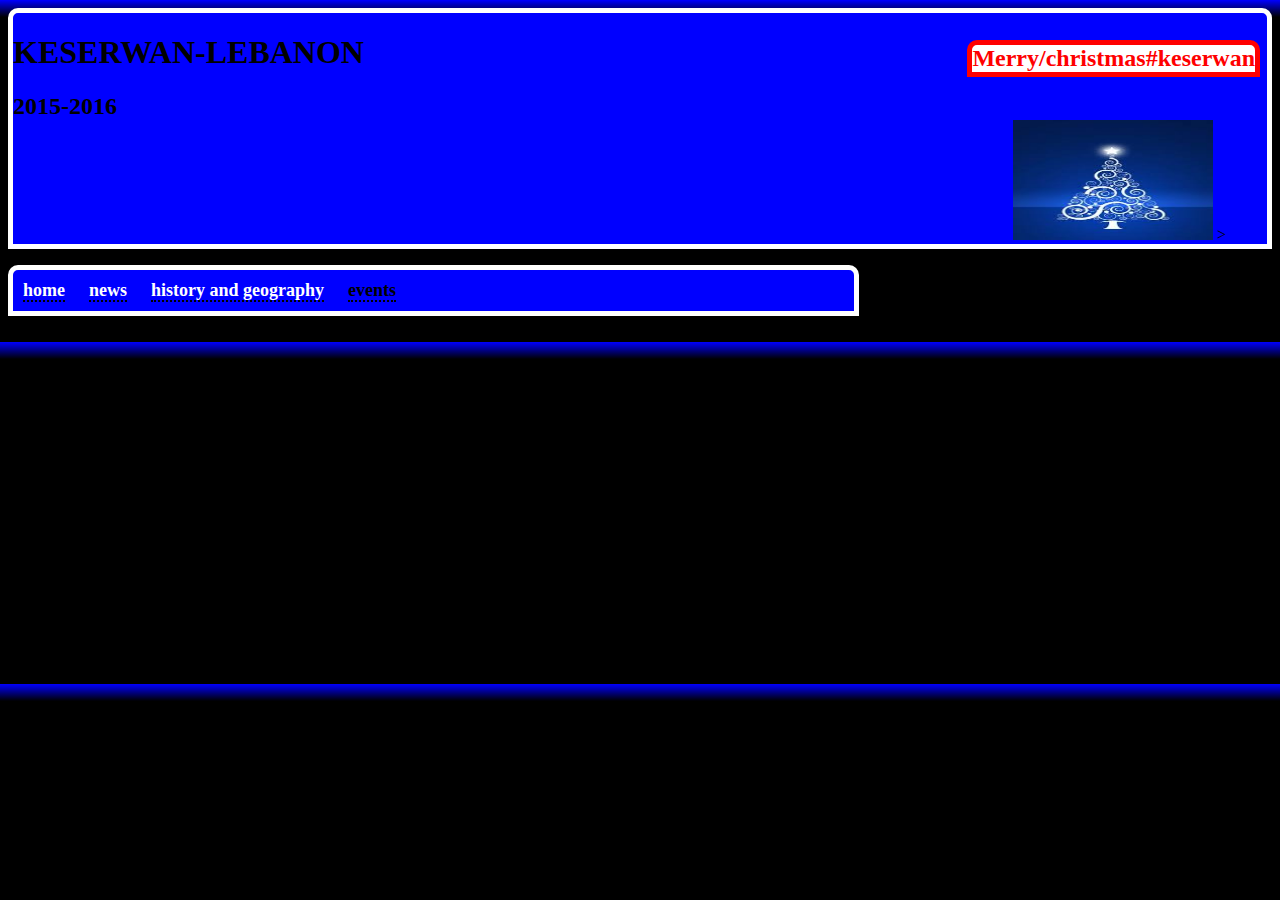
==== public_html/events.html @ 9fee96f6 "projet-html" ====
<!DOCTYPE html>

<html>
    <head>
        <title>Events</title>
        <meta charset="UTF-8">
        <link href="newcss.css" rel="stylesheet"/>
    </head>
    <body>
         <div id="wrapper">
             <div id="header">
               
                <h1>KESERWAN-LEBANON</h1>
                
                <h4>2015-2016</h4>
                <img src="sapin.jpg" alt="christmas" height="120" width="200" />
                <h2 id="more">Merry/christmas#keserwan</h2>>
            </div>
       <ul id="menu">
                <li><a href="index.html" >Home</a></li>
                <li><a href="newskeserwen.html" >News</a></li>
                <li><a href="hist&geo.html" >history and geography</a></li>
                <li><a href="events.html" id="selected">Events</a></li>
               
            </ul>
             <div id="img1">
                 
             </div>
         </div>
    </body>
</html>
---- public_html/newcss.css ----
body{
     background: linear-gradient(blue, black 5%);
   
}

#wrapper{
  
  
}
#header{
     
    background-color: blue;
    border: white solid 5px;
    border-top-left-radius: 10px;
    border-top-right-radius: 10px;
    padding: 0px 0px;
    margin-bottom: 0px;
}
#header>img{
    margin-left: 1000px;
}
#header>h1>a{
    color:black;
    text-decoration: none;
    text-transform: uppercase;
    font-variant: all-small-caps;
}
#header>h4{
    display: inline;
    color: black;
    text-transform: lowercase;
    font-size: 24px;
    position: relative;
   
}
#header>#img{
 display: inline;
}
#header>#more{
    color: red;
    background: white ;
        border: red solid 5px;
    border-top-left-radius: 10px;
    border-top-right-radius: 10px;
          margin-left: 995px; 
       position: absolute;
       top: 20px;
       right: 20px;
}
#menu{
    margin-right: 413px;
    
    background-color: blue;
    border: white solid 5px;
    border-top-left-radius: 10px;
    border-top-right-radius: 10px;
    padding: 10px 0px;
    margin-bottom: 0px;
    
}
#menu>li{
    display: inline;
    padding: 0px 10px;
    
    
}
#menu>li>a{
    color: white;
    text-transform: lowercase;
    font-size: 18px;
    font-weight: bold;
    text-decoration: none;
    border-bottom: dotted black 2px;
}

#menu>li>#selected{
    background: blue;
    color: black;
}
#news{
    color:red;
    
}
#news>#title{
    border: blue solid 5px;
      border-top-left-radius: 10px;
    border-top-right-radius: 10px;
    margin-right: 850px;
}
#news>li{
    color: red;
   font-size: 24px;
    font-style: normal;
}
#img1{
     margin-left: 250px;
    display: inline;
    position: relative;
     padding: 0px 10px;
}

#his{
    color: white;
    margin-left: 400px;
}
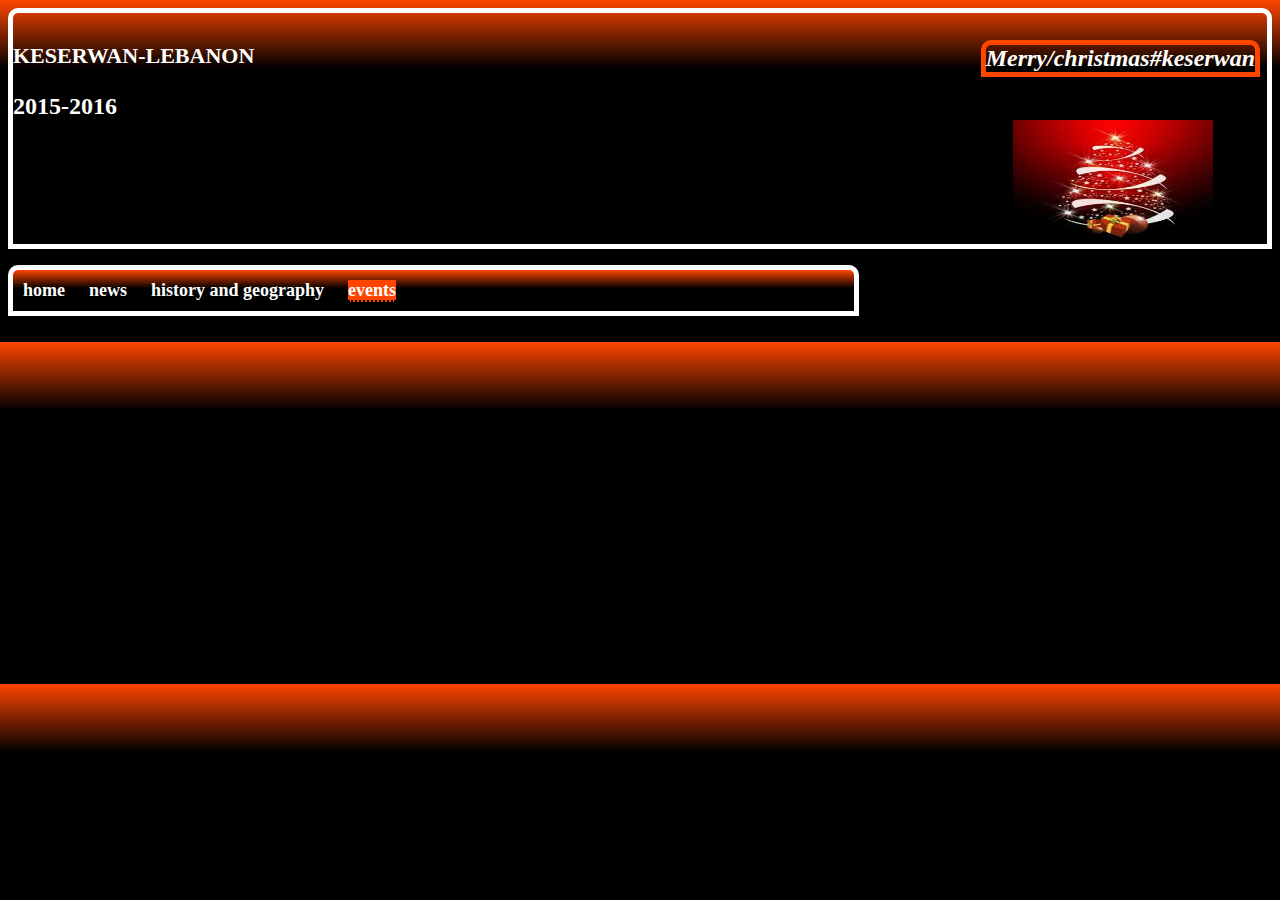
==== commit bdffd5d1: "projet-html" ====
--- a/public_html/events.html
+++ b/public_html/events.html
@@ -13,8 +13,8 @@
                 <h1>KESERWAN-LEBANON</h1>
                 
                 <h4>2015-2016</h4>
-                <img src="sapin.jpg" alt="christmas" height="120" width="200" />
-                <h2 id="more">Merry/christmas#keserwan</h2>>
+                <img src="redsapin.jpg" alt="christmas" height="120" width="200" />
+                <h2 id="more">Merry/christmas#keserwan</h2>
             </div>
        <ul id="menu">
                 <li><a href="index.html" >Home</a></li>
--- a/public_html/newcss.css
+++ b/public_html/newcss.css
@@ -1,5 +1,5 @@
 body{
-     background: linear-gradient(blue, black 5%);
+     background: linear-gradient(orangered, black 20%);
    
 }
 
@@ -9,7 +9,7 @@
 }
 #header{
      
-    background-color: blue;
+    
     border: white solid 5px;
     border-top-left-radius: 10px;
     border-top-right-radius: 10px;
@@ -19,15 +19,15 @@
 #header>img{
     margin-left: 1000px;
 }
-#header>h1>a{
-    color:black;
+#header>h1{
+    color:white;
     text-decoration: none;
     text-transform: uppercase;
     font-variant: all-small-caps;
 }
 #header>h4{
     display: inline;
-    color: black;
+    color: white;
     text-transform: lowercase;
     font-size: 24px;
     position: relative;
@@ -37,20 +37,21 @@
  display: inline;
 }
 #header>#more{
-    color: red;
-    background: white ;
-        border: red solid 5px;
+    color: white;
+   
+        border: orangered solid 5px;
     border-top-left-radius: 10px;
     border-top-right-radius: 10px;
           margin-left: 995px; 
        position: absolute;
        top: 20px;
        right: 20px;
+       font-style: italic;
 }
 #menu{
     margin-right: 413px;
+     background: linear-gradient(orangered, black 45%);
     
-    background-color: blue;
     border: white solid 5px;
     border-top-left-radius: 10px;
     border-top-right-radius: 10px;
@@ -74,21 +75,22 @@
 }
 
 #menu>li>#selected{
-    background: blue;
-    color: black;
+    background: orangered;
+    color: white;
 }
 #news{
-    color:red;
+    color:white;
     
 }
 #news>#title{
-    border: blue solid 5px;
+     background: linear-gradient(orangered, black 45%);
+    border:orangered solid 5px;
       border-top-left-radius: 10px;
     border-top-right-radius: 10px;
     margin-right: 850px;
 }
 #news>li{
-    color: red;
+    color: orangered;
    font-size: 24px;
     font-style: normal;
 }
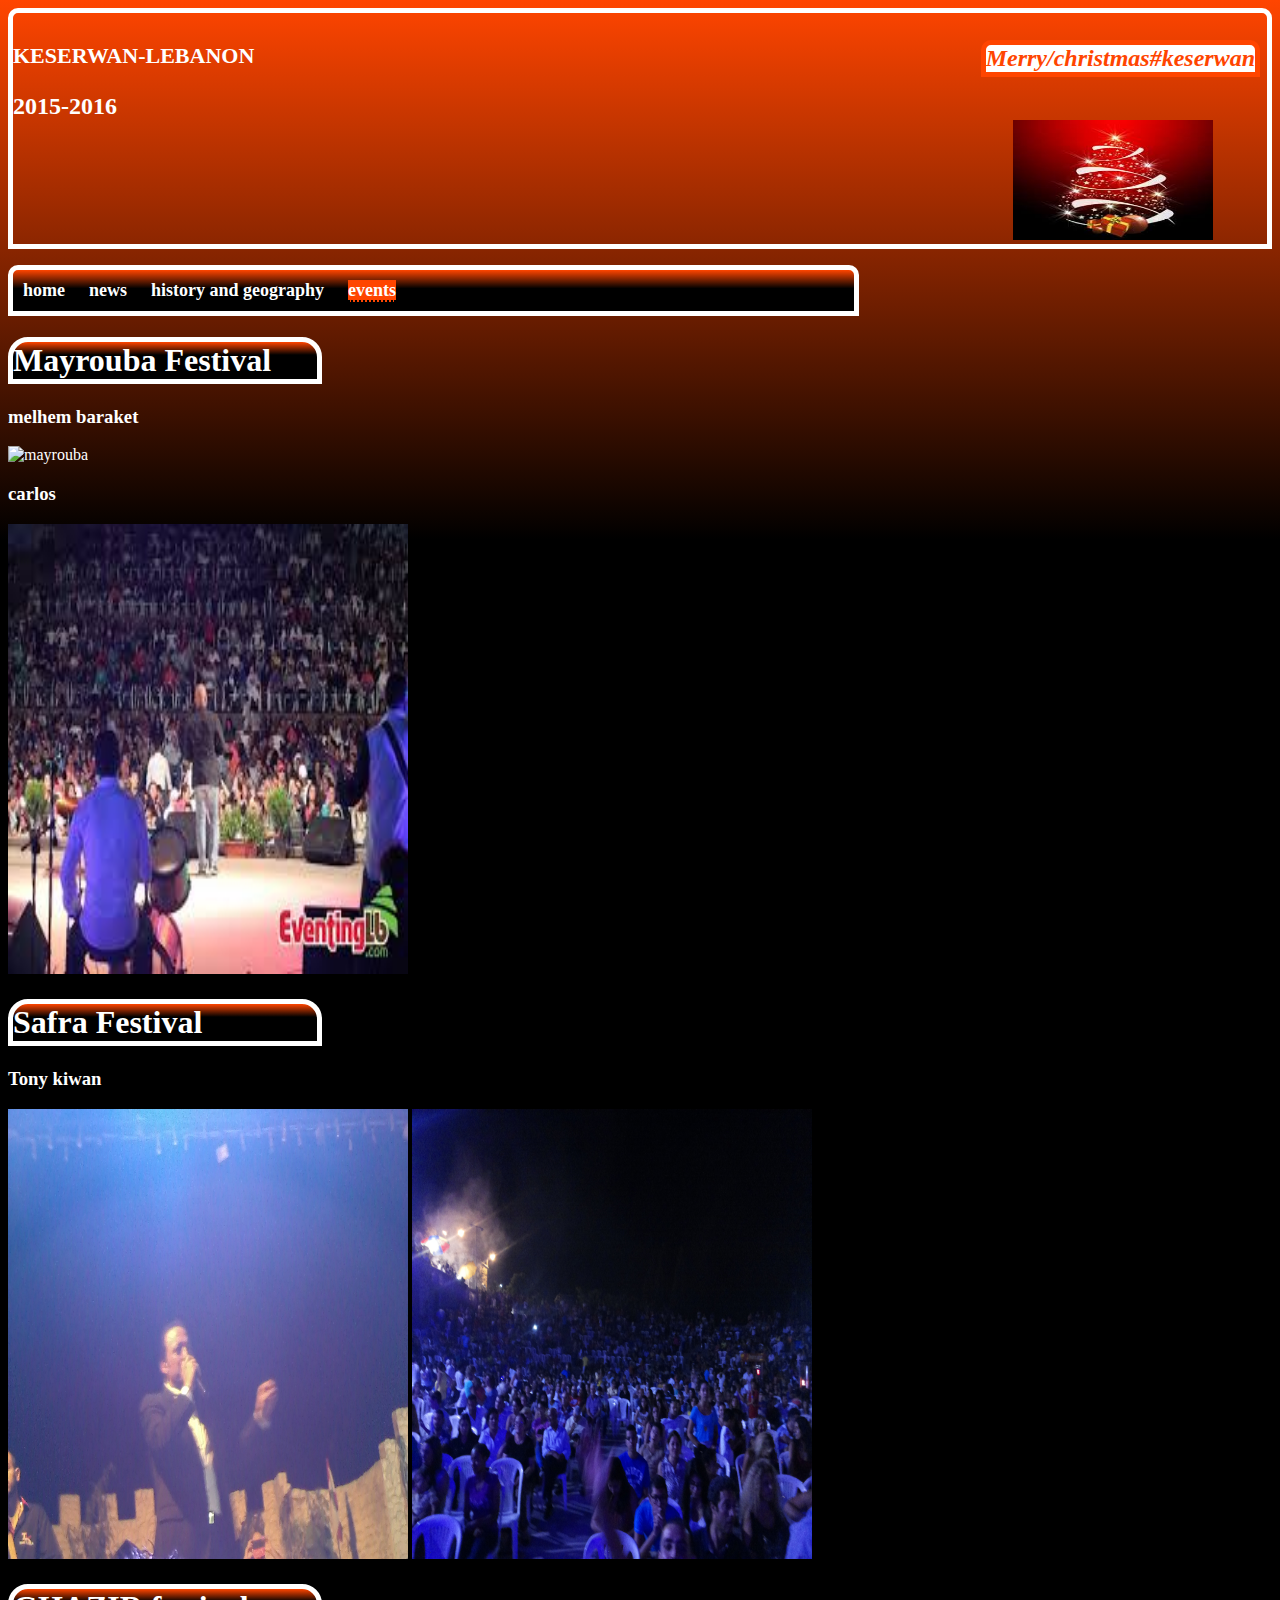
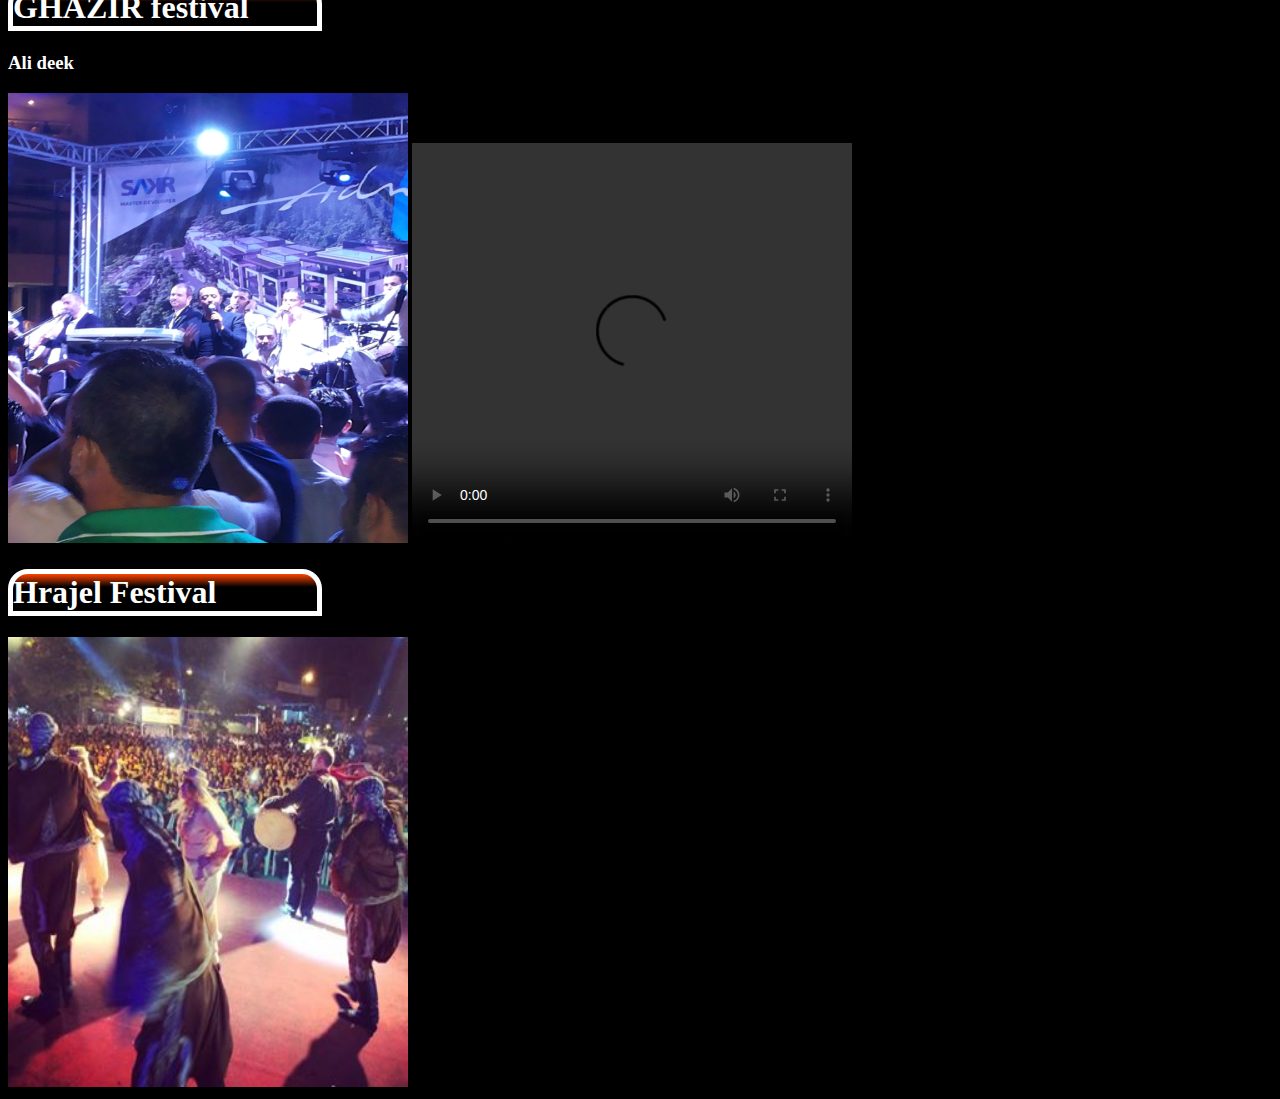
==== commit 2e0d03b0: "projet-html-suite" ====
--- a/public_html/events.html
+++ b/public_html/events.html
@@ -23,9 +23,32 @@
                 <li><a href="events.html" id="selected">Events</a></li>
                
             </ul>
-             <div id="img1">
-                 
+             <div id="event"> 
+                  <h1>Mayrouba Festival </h1>
+             <h3>melhem baraket</h3>
+             <img src="mayrouba-melhem.jpg" alt="mayrouba" height="450" width="400" />
+             <h3>carlos</h3>
+             <img src="carlos-mayrouba.jpg" alt="mayrouba" height="450" width="400" />
+                 <h1>Safra Festival</h1>
+                 <h3>Tony kiwan</h3>
+             <img src="safra-kiwan.jpg" alt="safra" height="450" width="400" />
+             <img src="safra-tonikiwan.jpg" alt="safra" height="450" width="400" />
+   
+            
+             <h1>GHAZIR festival</h1>
+             <h3>Ali deek</h3>
+             <img src="ghazir-alideek.jpg" alt="ghazir" height="450" width="400" />
+             <video width="440" height="400" controls>
+  <source src="alideek.mp4" type="video/mp4">
+  <source src="alideek.ogg" type="video/ogg">
+  Your browser does not support the video tag.
+</video>
+             <h1>Hrajel Festival</h1>
+             <img src="hrajel.jpg" alt="ghazir" height="450" width="400" />
+
              </div>
+             
+
          </div>
     </body>
 </html>
--- a/public_html/newcss.css
+++ b/public_html/newcss.css
@@ -37,8 +37,8 @@
  display: inline;
 }
 #header>#more{
-    color: white;
-   
+    color: orangered;
+   background-color: white;
         border: orangered solid 5px;
     border-top-left-radius: 10px;
     border-top-right-radius: 10px;
@@ -99,9 +99,68 @@
     display: inline;
     position: relative;
      padding: 0px 10px;
+     color: white;
+     font-size: 24px;
 }
-
+#img1>#note{
+    font-style: italic;
+   color: white;
+     font-size: 24px; 
+   position: relative;
+   left: 590px;
+   top: 30px;
+   
+}
+#img1>#note2{
+    font-style: italic;
+   color: white;
+     font-size: 24px; 
+   position: relative;
+   left: 260px;
+   top: 35px;
+   
+}
 #his{
     color: white;
     margin-left: 400px;
+}
+
+#sponcers{
+    color: white;
+    font-size: 32px;
+    
+     background: linear-gradient(orangered, black 25%);
+    border:white solid 5px;
+      border-top-left-radius: 20px;
+    border-top-right-radius: 50px;
+    margin-right: 950px;
+    position: relative;
+    left: 950px;
+    top: -500px;
+}
+#sponcers2{
+    color: white;
+    font-size: 32px;
+    
+     background: linear-gradient(orangered, black 25%);
+    border:white solid 5px;
+      border-top-left-radius: 20px;
+    border-top-right-radius: 50px;
+    margin-right: 950px;
+    position: relative;
+    left: 950px;
+    top: -3250px;
+}
+#event{
+    color: white;
+  
+}
+#event>h1{
+    color: white;
+    background: linear-gradient(orangered, black 35%);
+    border:white solid 5px;
+      border-top-left-radius: 20px;
+    border-top-right-radius: 20px;
+    margin-right: 950px;
+    
 }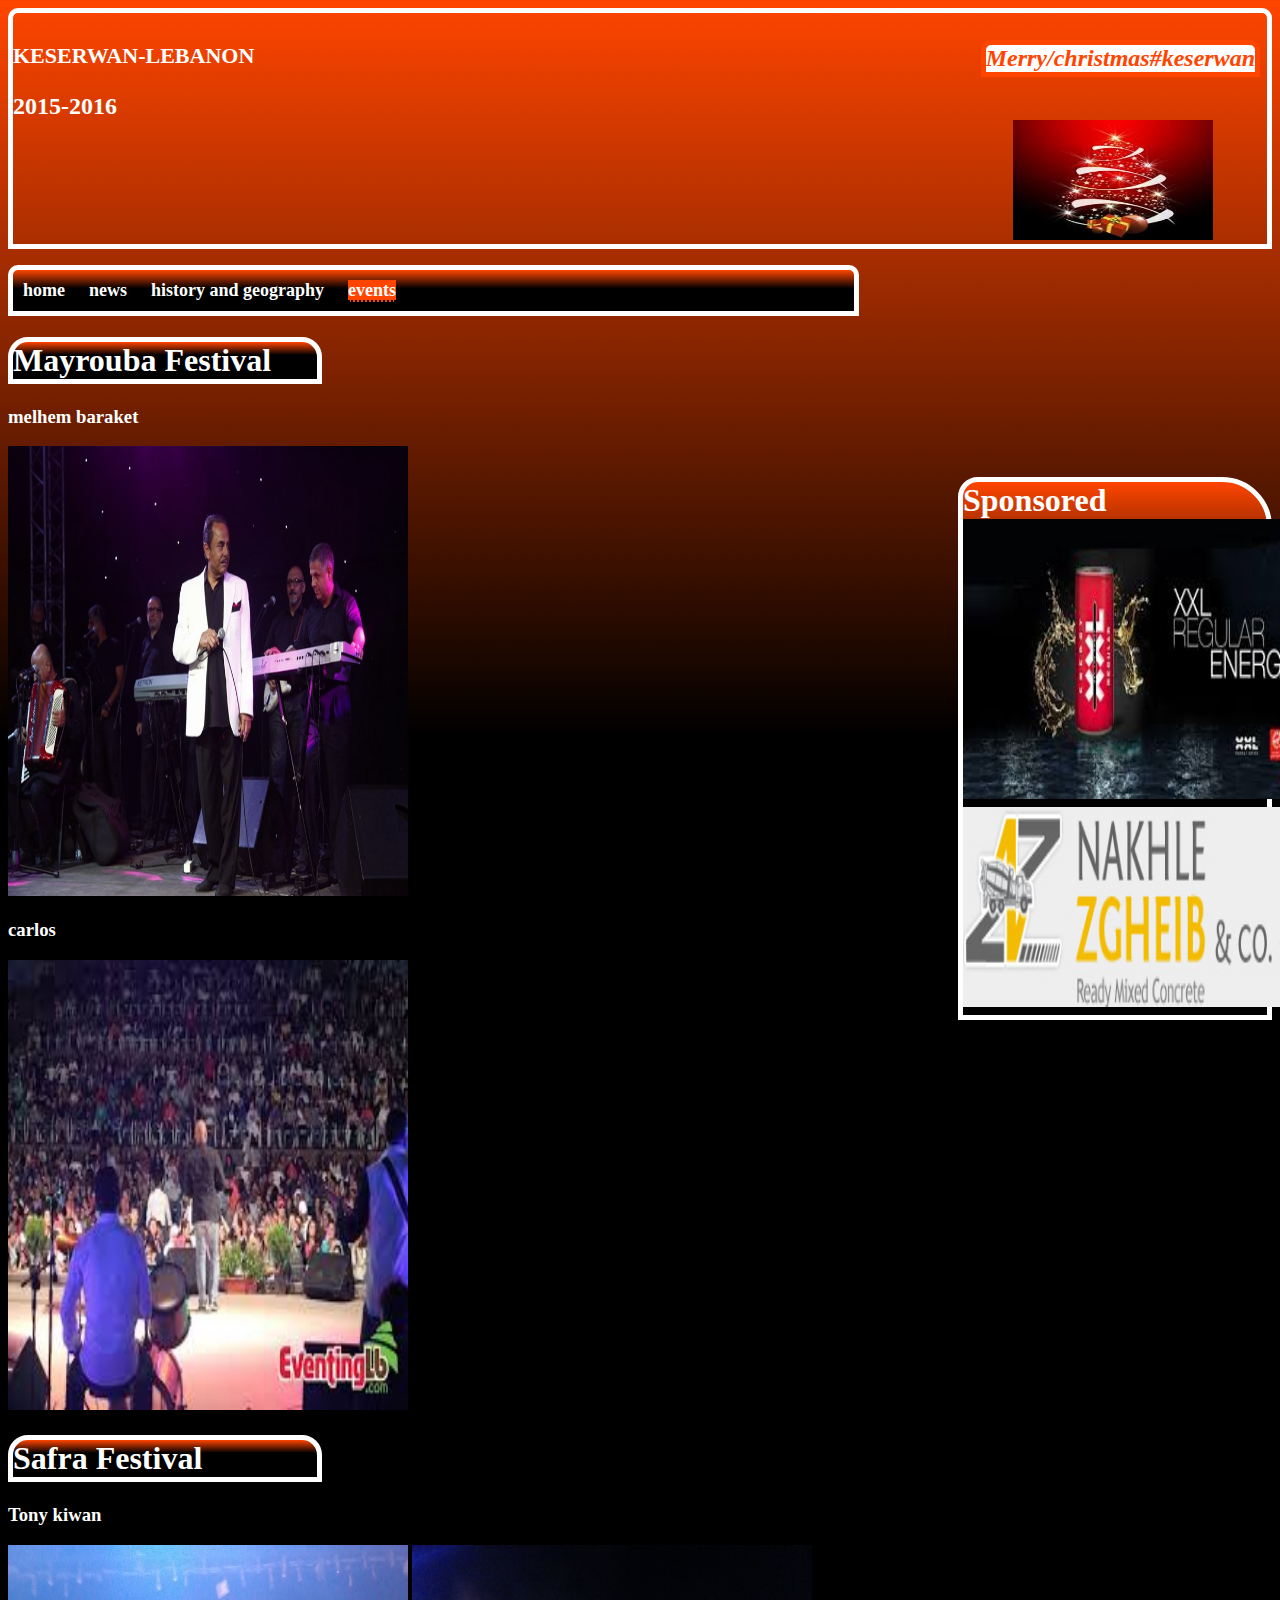
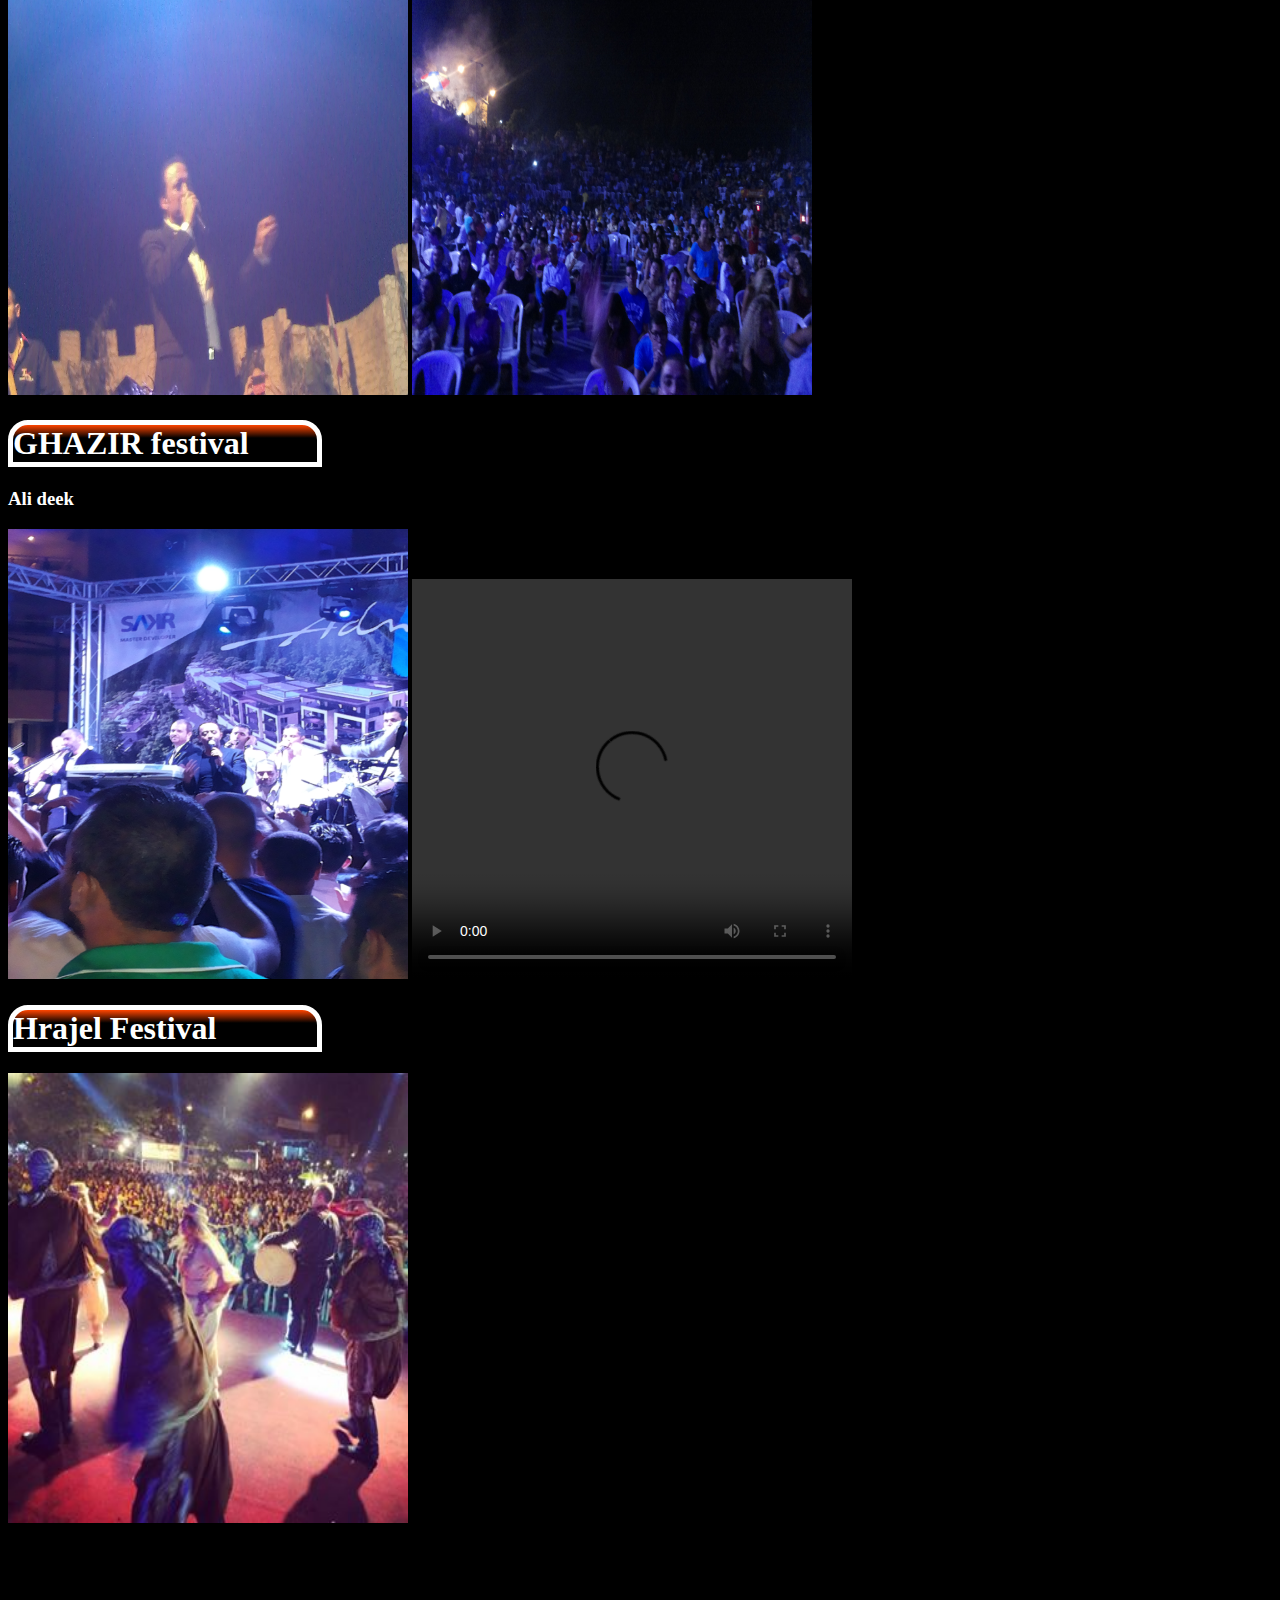
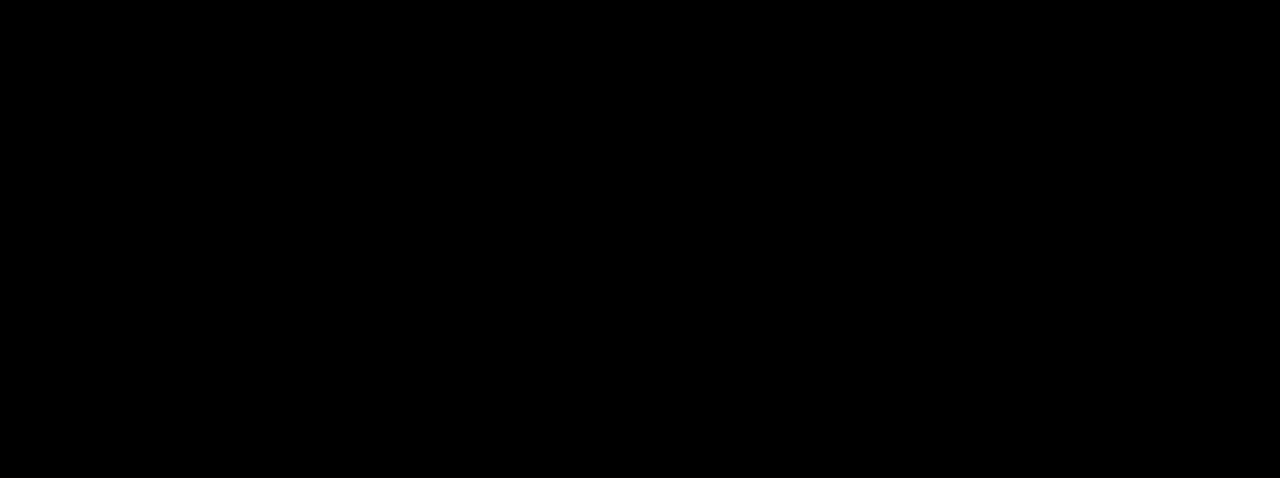
==== commit e416296c: "project 8/12" ====
--- a/public_html/events.html
+++ b/public_html/events.html
@@ -13,7 +13,7 @@
                 <h1>KESERWAN-LEBANON</h1>
                 
                 <h4>2015-2016</h4>
-                <img src="redsapin.jpg" alt="christmas" height="120" width="200" />
+                <img src="images/redsapin.jpg" alt="christmas" height="120" width="200" />
                 <h2 id="more">Merry/christmas#keserwan</h2>
             </div>
        <ul id="menu">
@@ -26,29 +26,38 @@
              <div id="event"> 
                   <h1>Mayrouba Festival </h1>
              <h3>melhem baraket</h3>
-             <img src="mayrouba-melhem.jpg" alt="mayrouba" height="450" width="400" />
+             <img src="images/mayrouba-melhem.JPG" alt="mayrouba" height="450" width="400" />
              <h3>carlos</h3>
-             <img src="carlos-mayrouba.jpg" alt="mayrouba" height="450" width="400" />
+             <img src="images/carlos-mayrouba.jpg" alt="mayrouba" height="450" width="400" />
                  <h1>Safra Festival</h1>
                  <h3>Tony kiwan</h3>
-             <img src="safra-kiwan.jpg" alt="safra" height="450" width="400" />
-             <img src="safra-tonikiwan.jpg" alt="safra" height="450" width="400" />
+             <img src="images/safra-kiwan.jpg" alt="safra" height="450" width="400" />
+             <img src="images/safra-tonikiwan.jpg" alt="safra" height="450" width="400" />
    
             
              <h1>GHAZIR festival</h1>
              <h3>Ali deek</h3>
-             <img src="ghazir-alideek.jpg" alt="ghazir" height="450" width="400" />
+             <img src="images/ghazir-alideek.jpg" alt="ghazir" height="450" width="400" />
              <video width="440" height="400" controls>
   <source src="alideek.mp4" type="video/mp4">
   <source src="alideek.ogg" type="video/ogg">
   Your browser does not support the video tag.
 </video>
              <h1>Hrajel Festival</h1>
-             <img src="hrajel.jpg" alt="ghazir" height="450" width="400" />
+             <img src="images/hrajel.jpg" alt="ghazir" height="450" width="400" />
 
              </div>
              
-
+<div id="sponcers3">
+                <b>Sponsored</b>
+                       <a href="http://www.youtube.com/watch?v=VV3hda9bXn4/" target="_blank">
+<img src="images/XXL.jpg" alt="XXL" height="280" width="350"/> 
+                       </a>        
+                
+                <a href="http://www.zgheib.com/" target="_blank">
+                        <img src="images/nakhlezgheib.jpg" alt="zgheib" height="200" width="350"/>
+        </a>
+            </div>
          </div>
     </body>
 </html>
--- a/public_html/newcss.css
+++ b/public_html/newcss.css
@@ -124,7 +124,12 @@
     color: white;
     margin-left: 400px;
 }
-
+#his>pre{
+     position: relative;
+   left: 380px;
+   top: -135px;
+   font-size: 24px;
+}
 #sponcers{
     color: white;
     font-size: 32px;
@@ -151,6 +156,19 @@
     left: 950px;
     top: -3250px;
 }
+#sponcers3{
+    color: white;
+    font-size: 32px;
+    
+     background: linear-gradient(orangered, black 25%);
+    border:white solid 5px;
+      border-top-left-radius: 20px;
+    border-top-right-radius: 50px;
+    margin-right: 950px;
+    position: relative;
+    left: 950px;
+    top: -2650px;
+}
 #event{
     color: white;
   
@@ -163,4 +181,10 @@
     border-top-right-radius: 20px;
     margin-right: 950px;
     
+}
+#wrapper>#top>a{
+     position: relative;
+    left: 1150px;
+    top: -800px;
+    font-size: 30px;
 }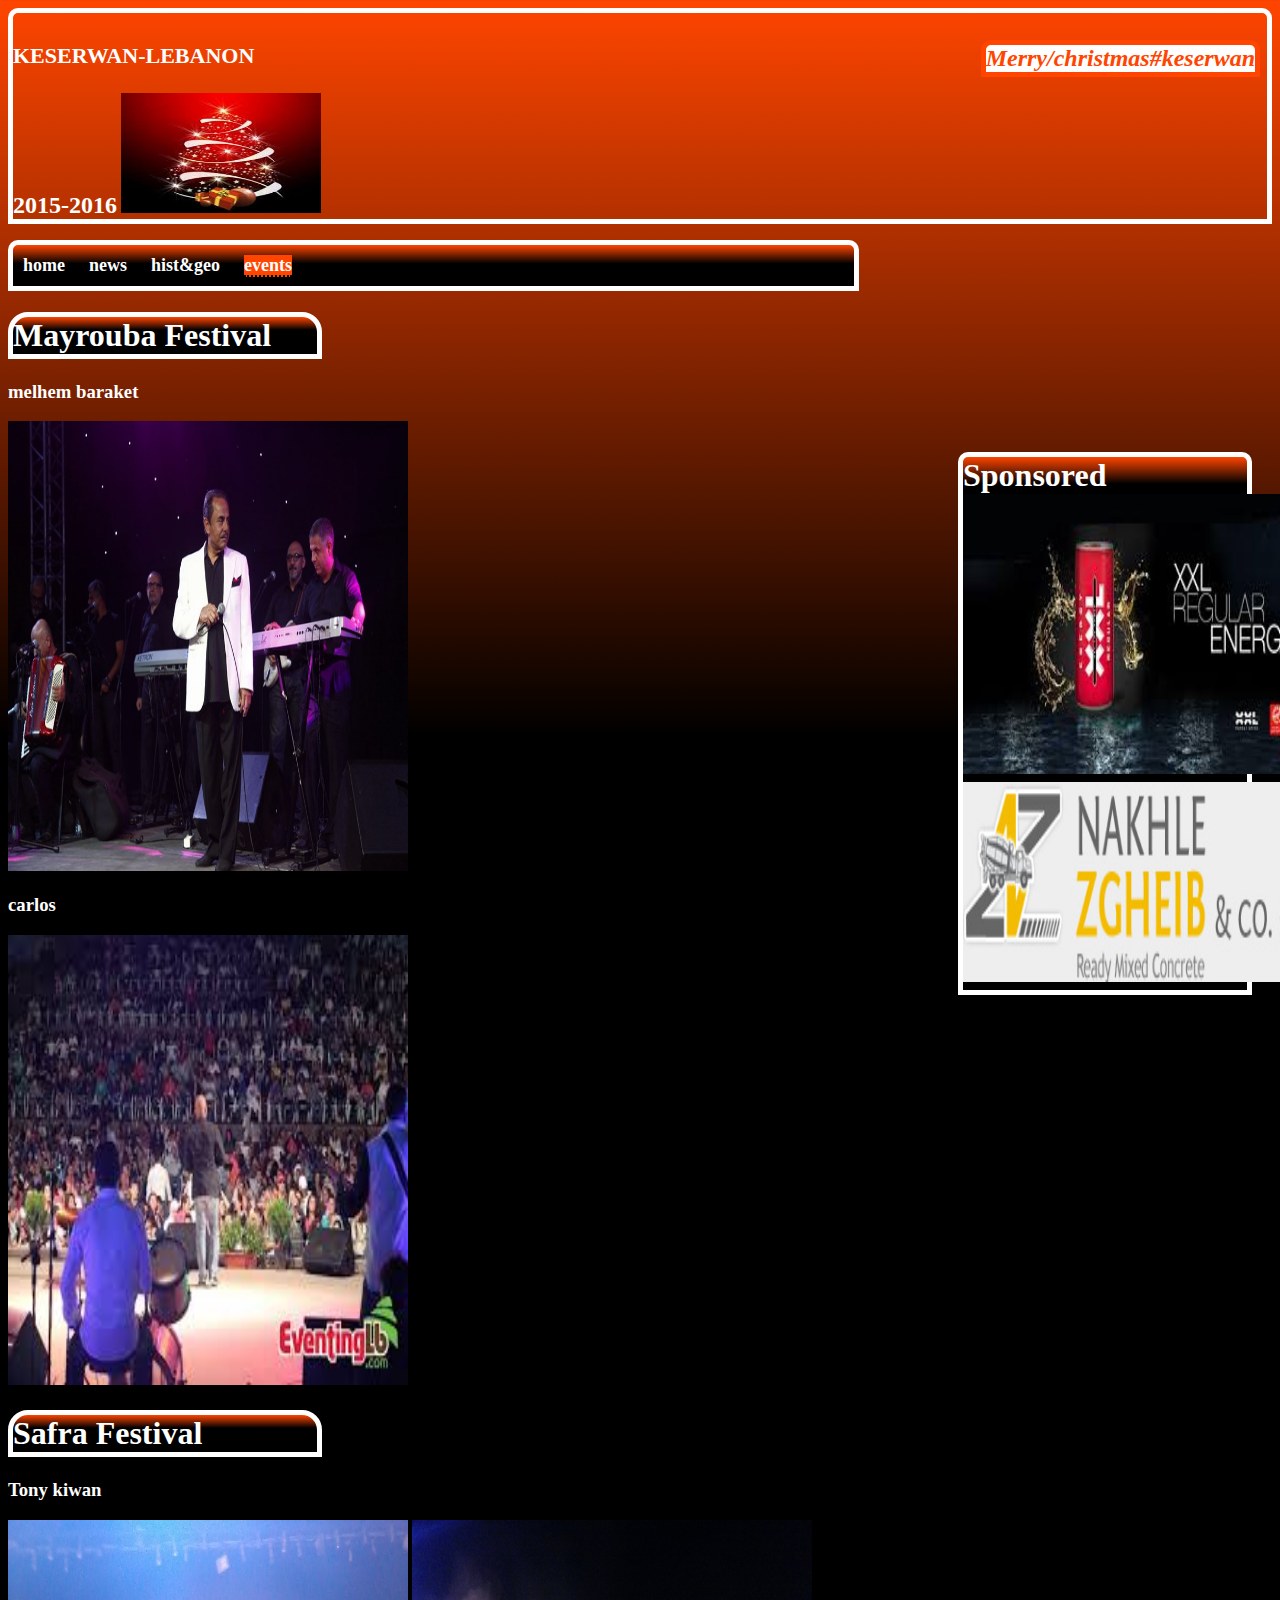
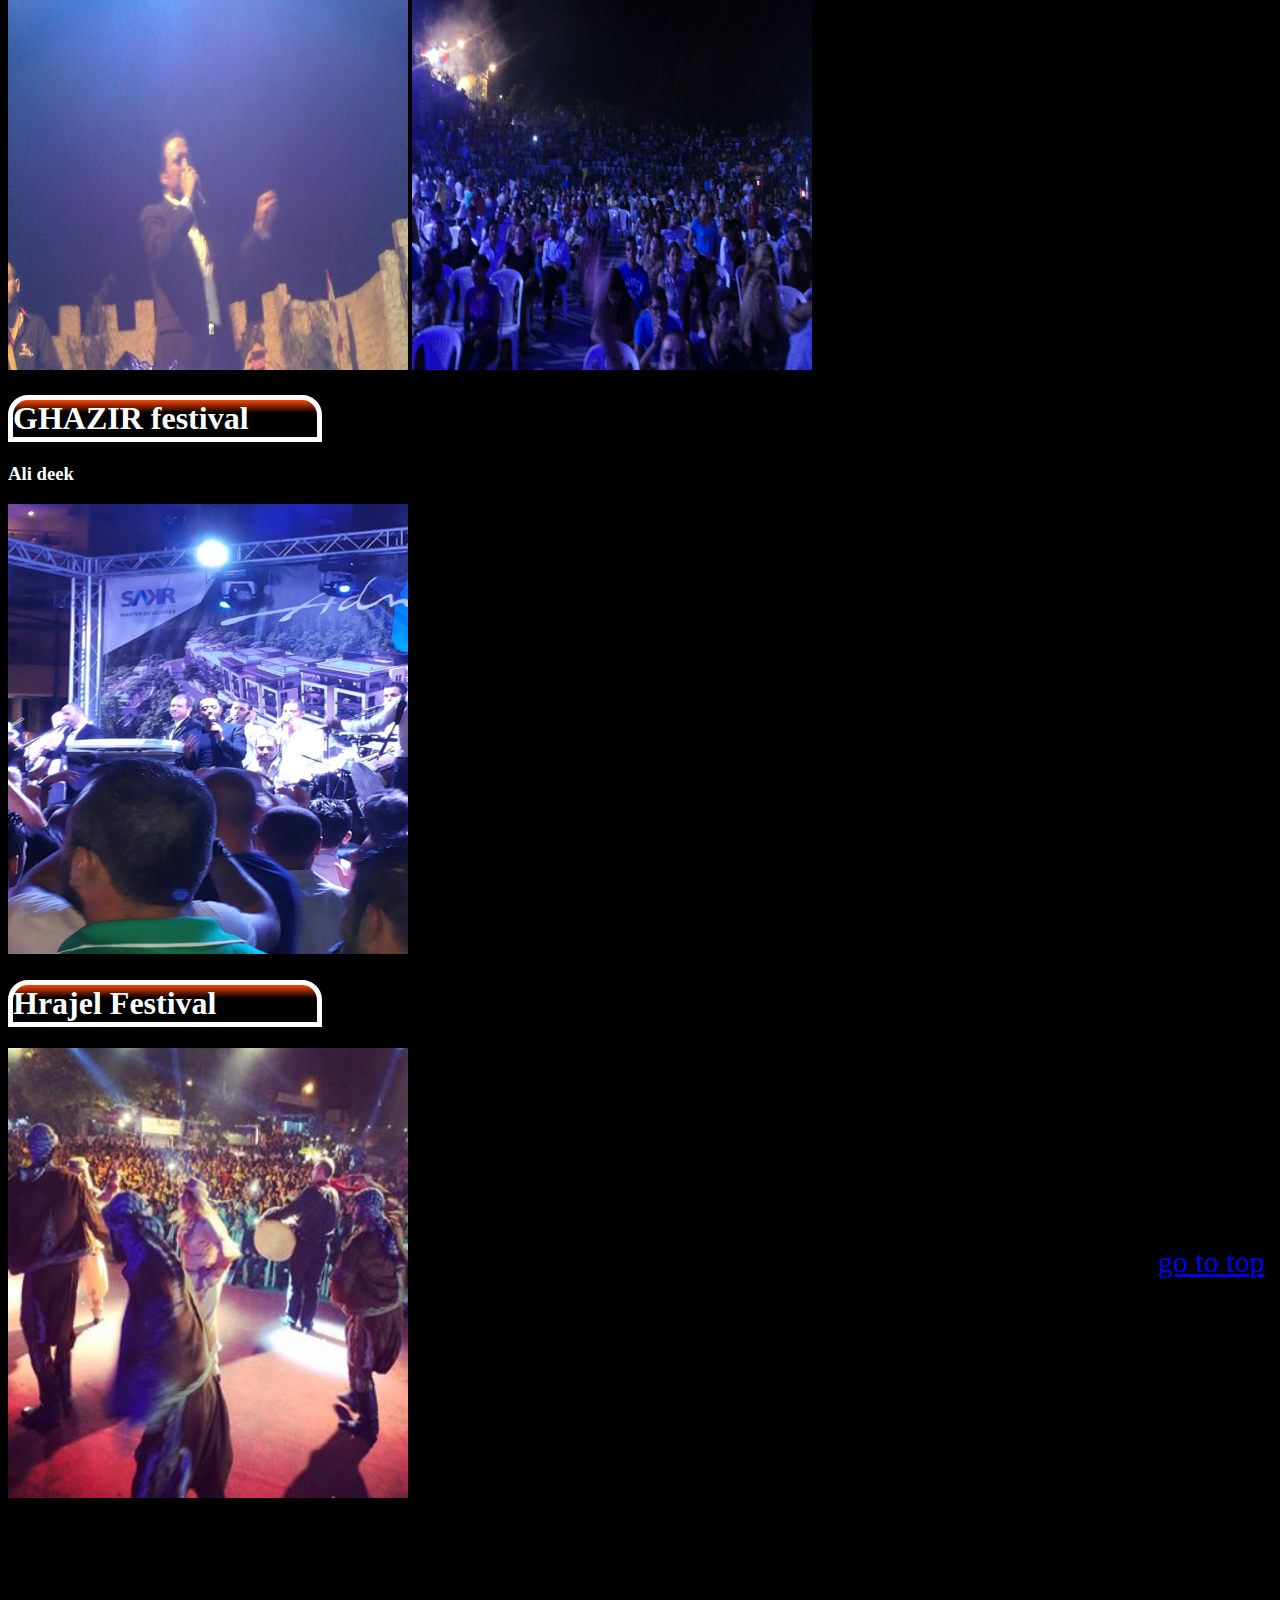
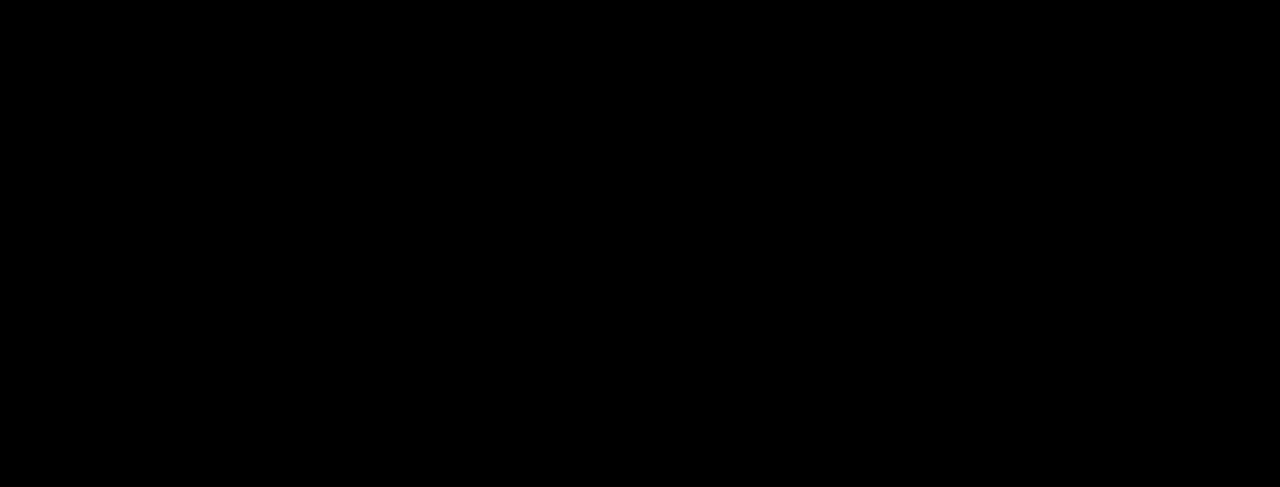
==== commit 552b13e7: "projet 20/12/015" ====
--- a/public_html/events.html
+++ b/public_html/events.html
@@ -13,13 +13,13 @@
                 <h1>KESERWAN-LEBANON</h1>
                 
                 <h4>2015-2016</h4>
-                <img src="images/redsapin.jpg" alt="christmas" height="120" width="200" />
+                <a title="merry christmas"><img src="images/redsapin.jpg" alt="christmas" height="120" width="200" /></a>
                 <h2 id="more">Merry/christmas#keserwan</h2>
             </div>
        <ul id="menu">
                 <li><a href="index.html" >Home</a></li>
                 <li><a href="newskeserwen.html" >News</a></li>
-                <li><a href="hist&geo.html" >history and geography</a></li>
+                <li><a href="hist&geo.html" title="history and geography" >hist&geo</a></li>
                 <li><a href="events.html" id="selected">Events</a></li>
                
             </ul>
@@ -38,11 +38,7 @@
              <h1>GHAZIR festival</h1>
              <h3>Ali deek</h3>
              <img src="images/ghazir-alideek.jpg" alt="ghazir" height="450" width="400" />
-             <video width="440" height="400" controls>
-  <source src="alideek.mp4" type="video/mp4">
-  <source src="alideek.ogg" type="video/ogg">
-  Your browser does not support the video tag.
-</video>
+             
              <h1>Hrajel Festival</h1>
              <img src="images/hrajel.jpg" alt="ghazir" height="450" width="400" />
 
@@ -58,6 +54,7 @@
                         <img src="images/nakhlezgheib.jpg" alt="zgheib" height="200" width="350"/>
         </a>
             </div>
+             <div id="top"><a href="#" target="_top">go to top</a></div>
          </div>
     </body>
 </html>
--- a/public_html/newcss.css
+++ b/public_html/newcss.css
@@ -4,8 +4,6 @@
 }
 
 #wrapper{
-  
-  
 }
 #header{
      
@@ -95,6 +93,7 @@
     font-style: normal;
 }
 #img1{
+    
      margin-left: 250px;
     display: inline;
     position: relative;
@@ -111,15 +110,6 @@
    top: 30px;
    
 }
-#img1>#note2{
-    font-style: italic;
-   color: white;
-     font-size: 24px; 
-   position: relative;
-   left: 260px;
-   top: 35px;
-   
-}
 #his{
     color: white;
     margin-left: 400px;
@@ -134,11 +124,11 @@
     color: white;
     font-size: 32px;
     
-     background: linear-gradient(orangered, black 25%);
+     background: linear-gradient(orangered, black 5%);
     border:white solid 5px;
-      border-top-left-radius: 20px;
-    border-top-right-radius: 50px;
-    margin-right: 950px;
+      border-top-left-radius: 10px;
+    border-top-right-radius: 10px;
+    margin-right: 970px;
     position: relative;
     left: 950px;
     top: -500px;
@@ -147,11 +137,11 @@
     color: white;
     font-size: 32px;
     
-     background: linear-gradient(orangered, black 25%);
+     background: linear-gradient(orangered, black 5%);
     border:white solid 5px;
-      border-top-left-radius: 20px;
-    border-top-right-radius: 50px;
-    margin-right: 950px;
+      border-top-left-radius: 10px;
+    border-top-right-radius: 10px;
+    margin-right: 970px;
     position: relative;
     left: 950px;
     top: -3250px;
@@ -160,11 +150,11 @@
     color: white;
     font-size: 32px;
     
-     background: linear-gradient(orangered, black 25%);
+     background: linear-gradient(orangered, black 5%);
     border:white solid 5px;
-      border-top-left-radius: 20px;
-    border-top-right-radius: 50px;
-    margin-right: 950px;
+      border-top-left-radius: 10px;
+    border-top-right-radius: 10px;
+    margin-right: 970px;
     position: relative;
     left: 950px;
     top: -2650px;
@@ -187,4 +177,18 @@
     left: 1150px;
     top: -800px;
     font-size: 30px;
-}+}
+#text{
+font-size: 18px;
+    color: white;
+     border:white solid 5px;
+      border-top-left-radius: 10px;
+    border-top-right-radius: 10px;
+   margin-right: 935px;
+   position: relative;
+   top: -3898px;
+   
+}
+
+    
+    
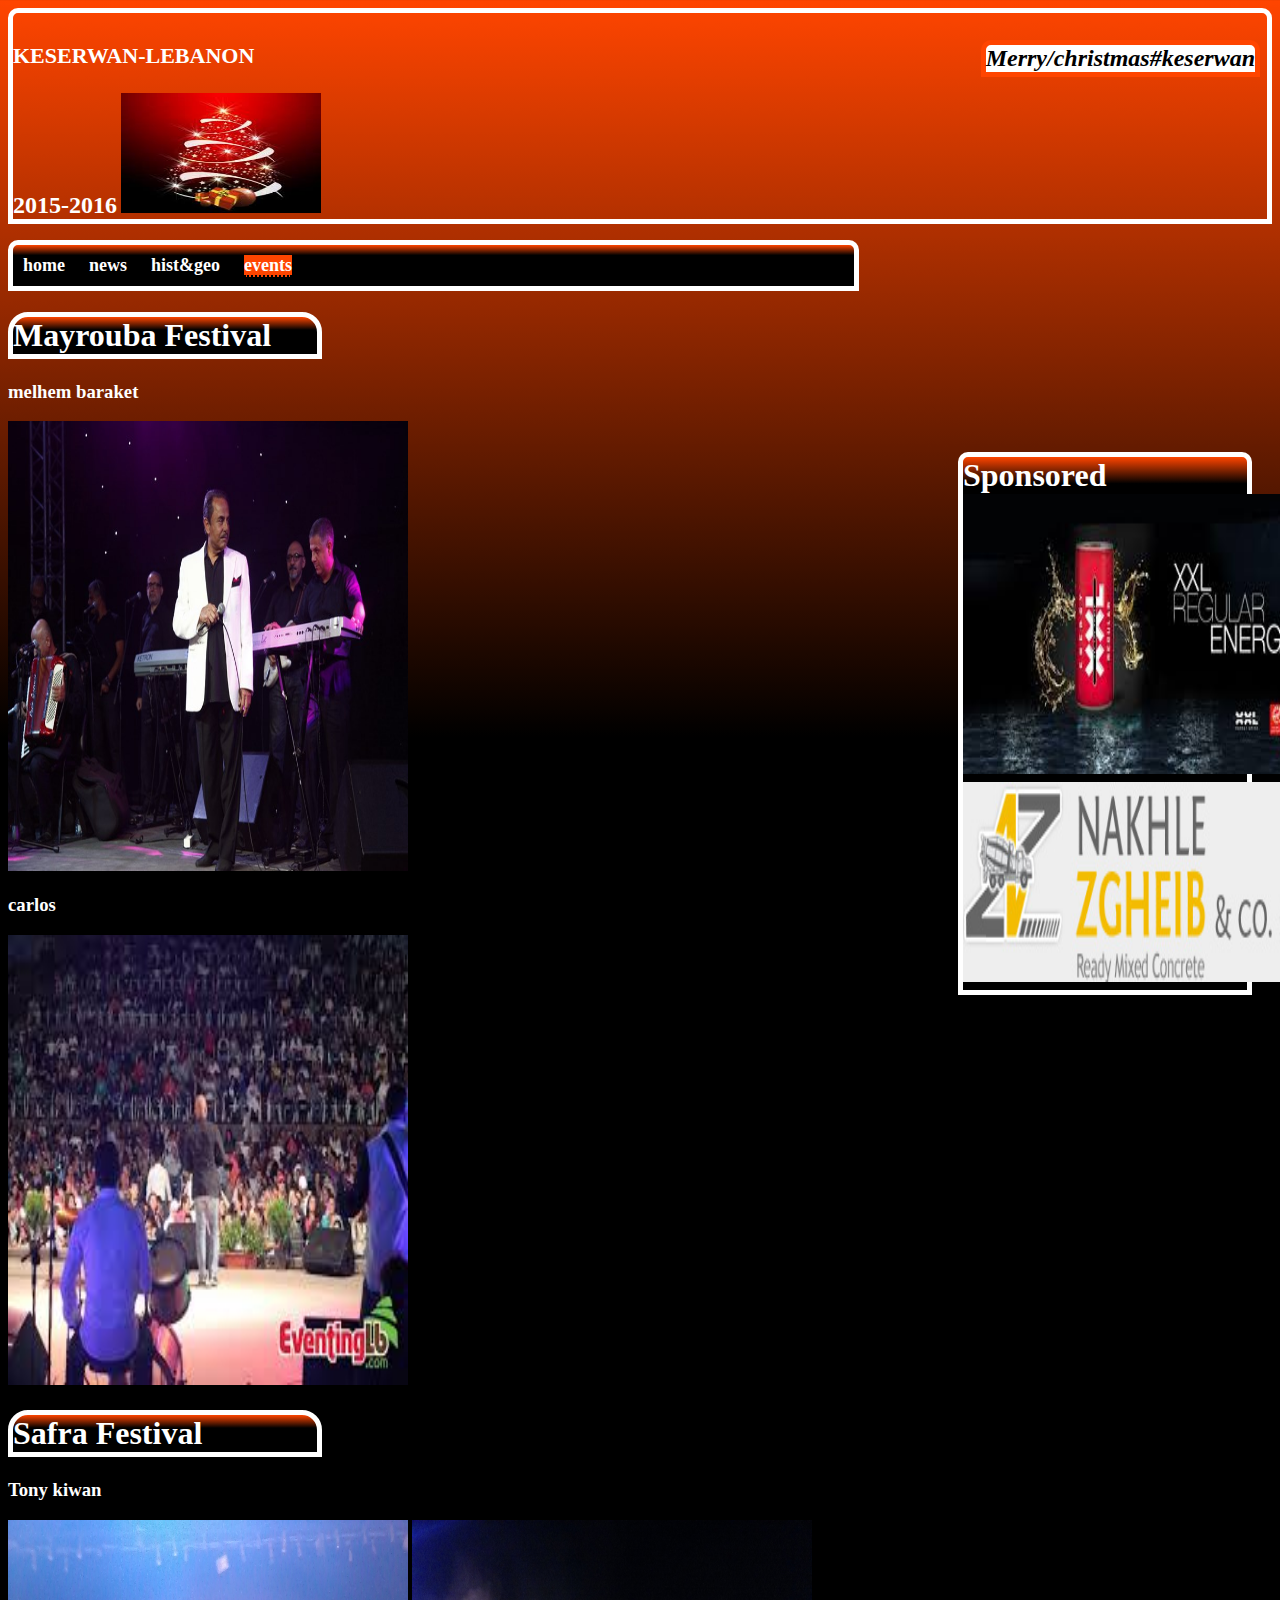
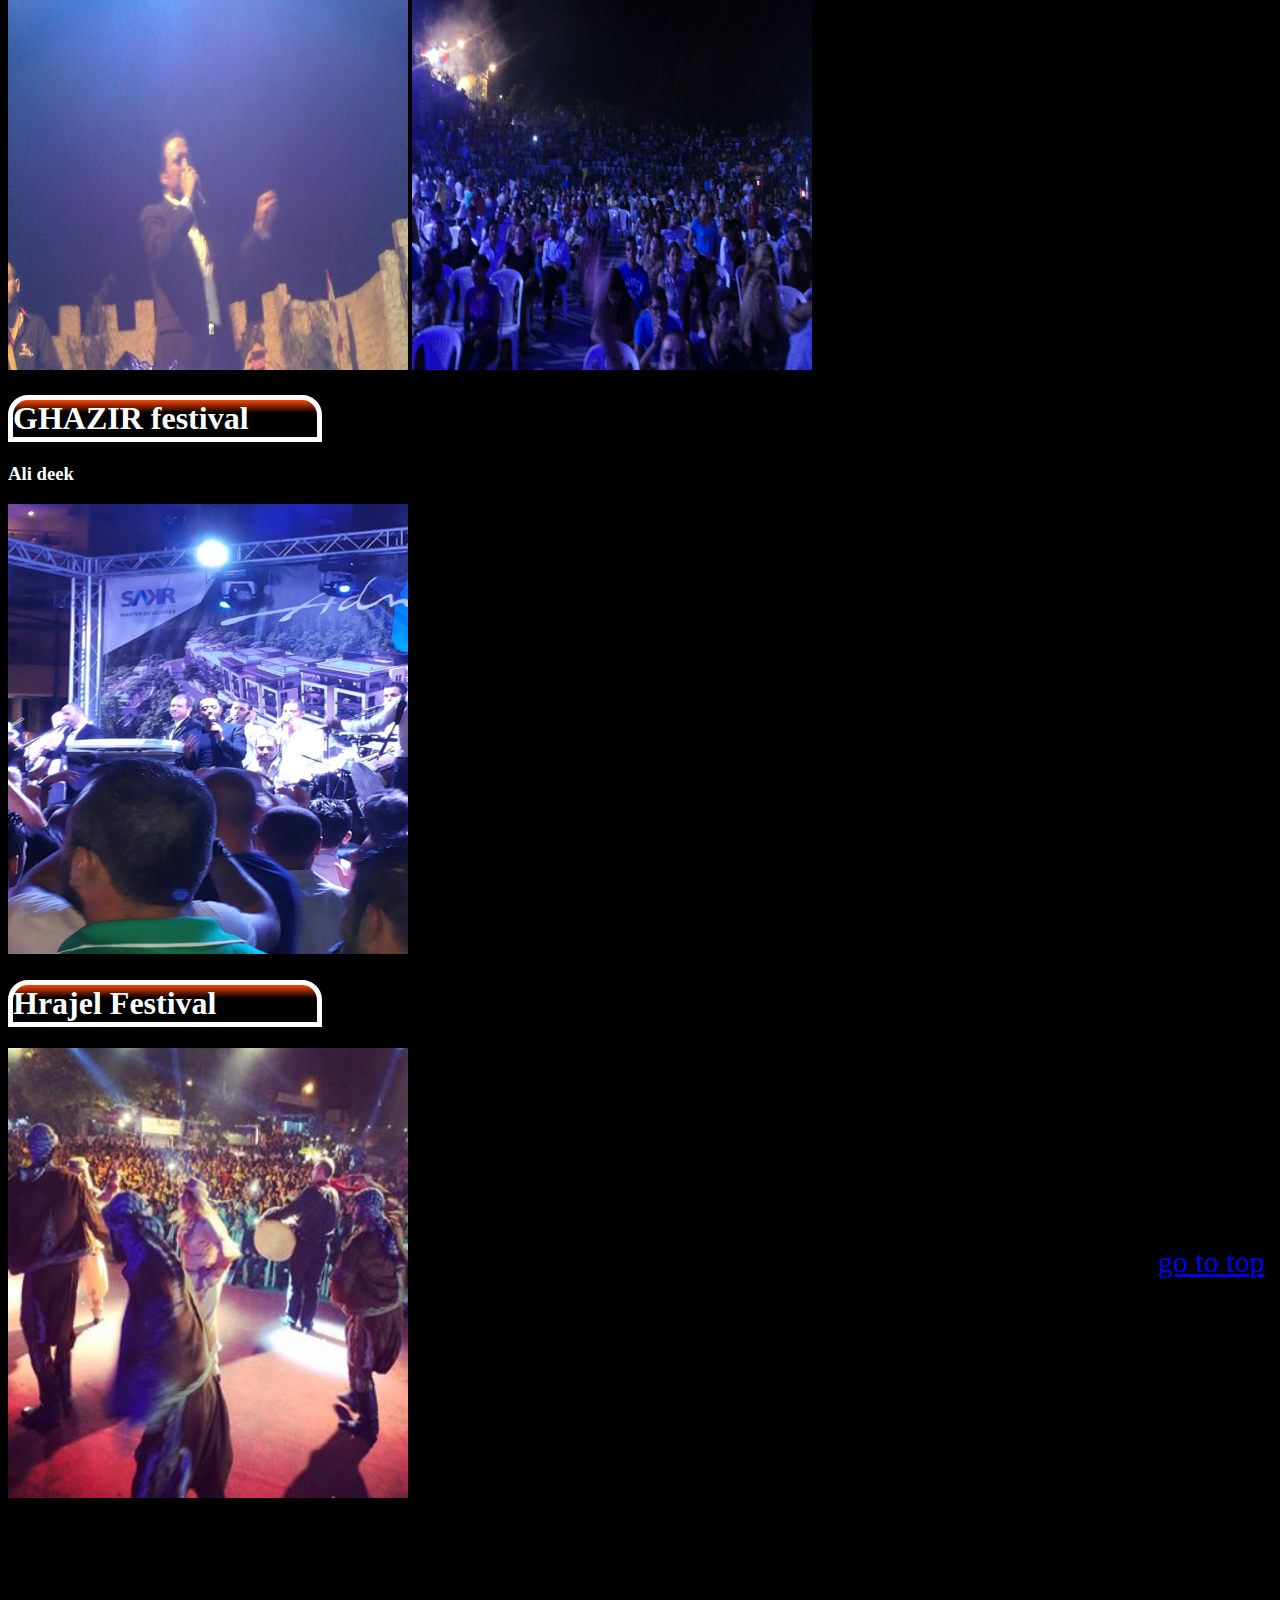
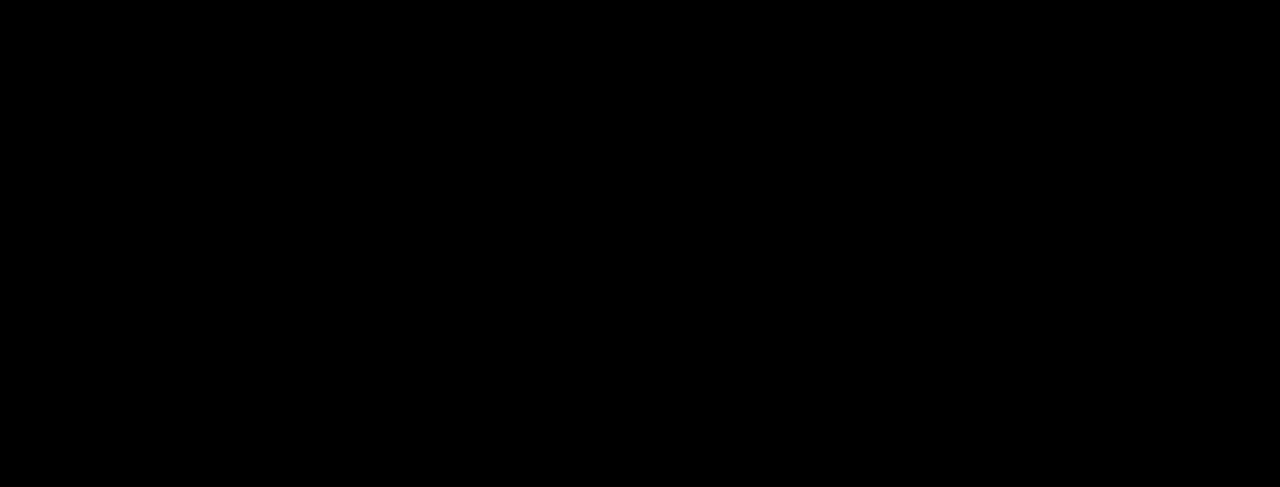
==== commit e2ea7f39: "continue project new javascript" ====
--- a/public_html/events.html
+++ b/public_html/events.html
@@ -17,9 +17,18 @@
                 <h2 id="more">Merry/christmas#keserwan</h2>
             </div>
        <ul id="menu">
-                <li><a href="index.html" >Home</a></li>
-                <li><a href="newskeserwen.html" >News</a></li>
-                <li><a href="hist&geo.html" title="history and geography" >hist&geo</a></li>
+                <li><a href="index.html" onmouseover="this.style.
+                             backgroundColor = 'orangered'"
+             onmouseout="this.
+                             style.backgroundColor = 'black'" >Home</a></li>
+                <li><a href="newskeserwen.html" onmouseover="this.style.
+                             backgroundColor = 'orangered'"
+             onmouseout="this.
+                             style.backgroundColor = 'black'">News</a></li>
+                <li><a href="hist&geo.html" title="history and geography" onmouseover="this.style.
+                             backgroundColor = 'orangered'"
+             onmouseout="this.
+                             style.backgroundColor = 'black'">hist&geo</a></li>
                 <li><a href="events.html" id="selected">Events</a></li>
                
             </ul>
--- a/public_html/newcss.css
+++ b/public_html/newcss.css
@@ -35,7 +35,7 @@
  display: inline;
 }
 #header>#more{
-    color: orangered;
+    
    background-color: white;
         border: orangered solid 5px;
     border-top-left-radius: 10px;
@@ -45,10 +45,11 @@
        top: 20px;
        right: 20px;
        font-style: italic;
+       font-size: 24px;
 }
 #menu{
     margin-right: 413px;
-     background: linear-gradient(orangered, black 45%);
+     background: linear-gradient(orangered, black 25%);
     
     border: white solid 5px;
     border-top-left-radius: 10px;
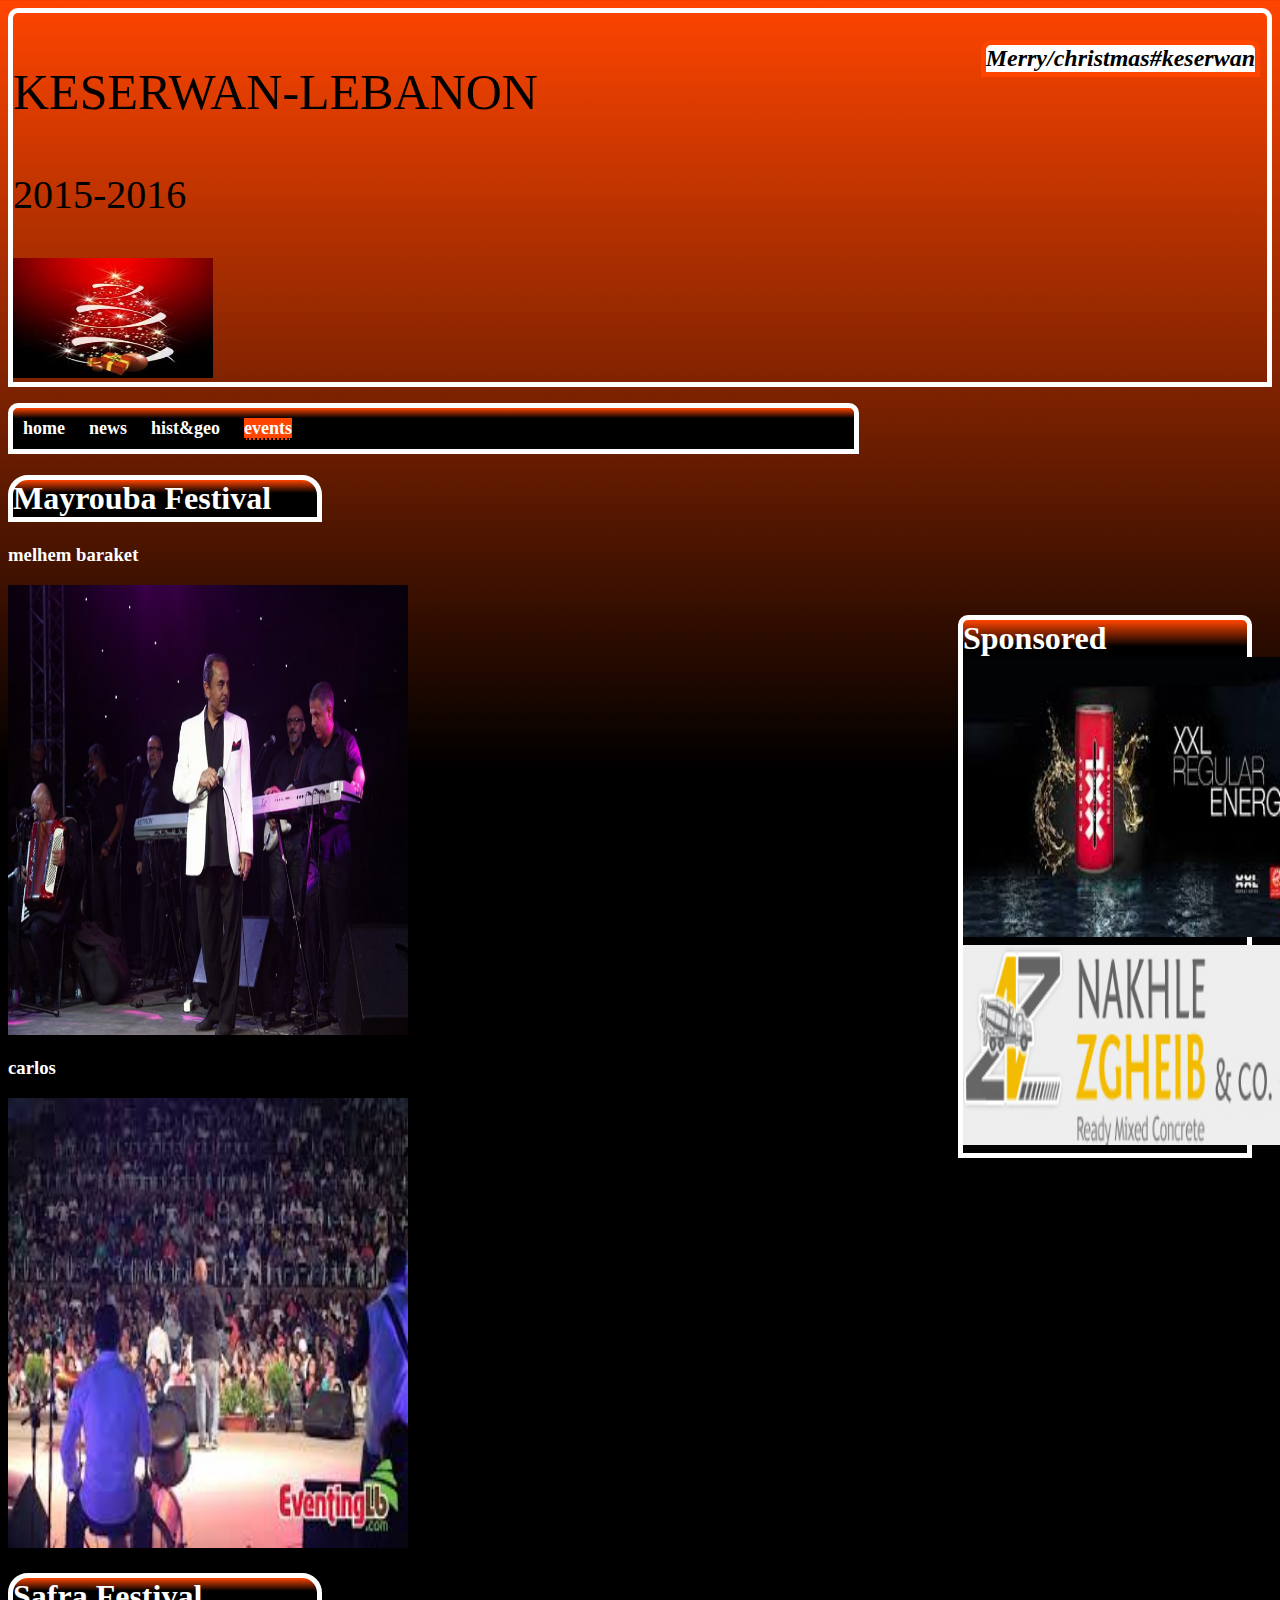
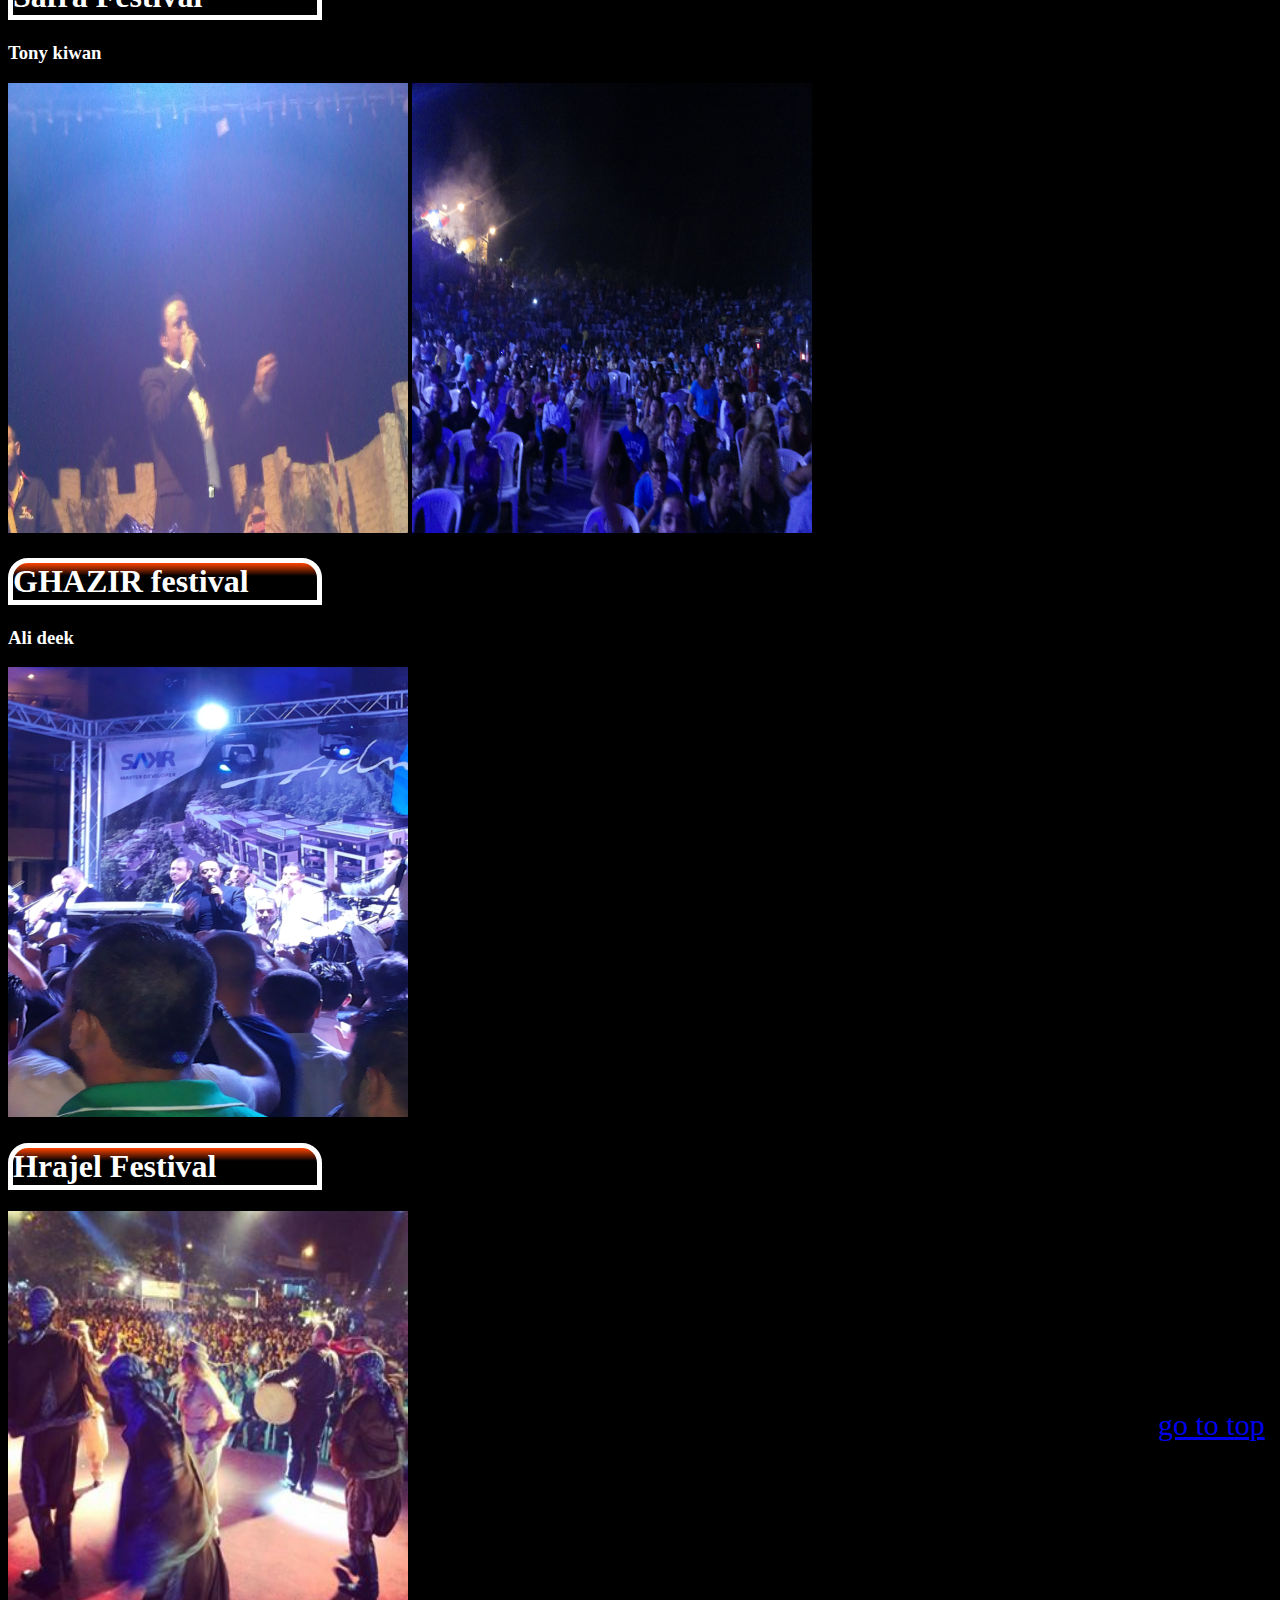
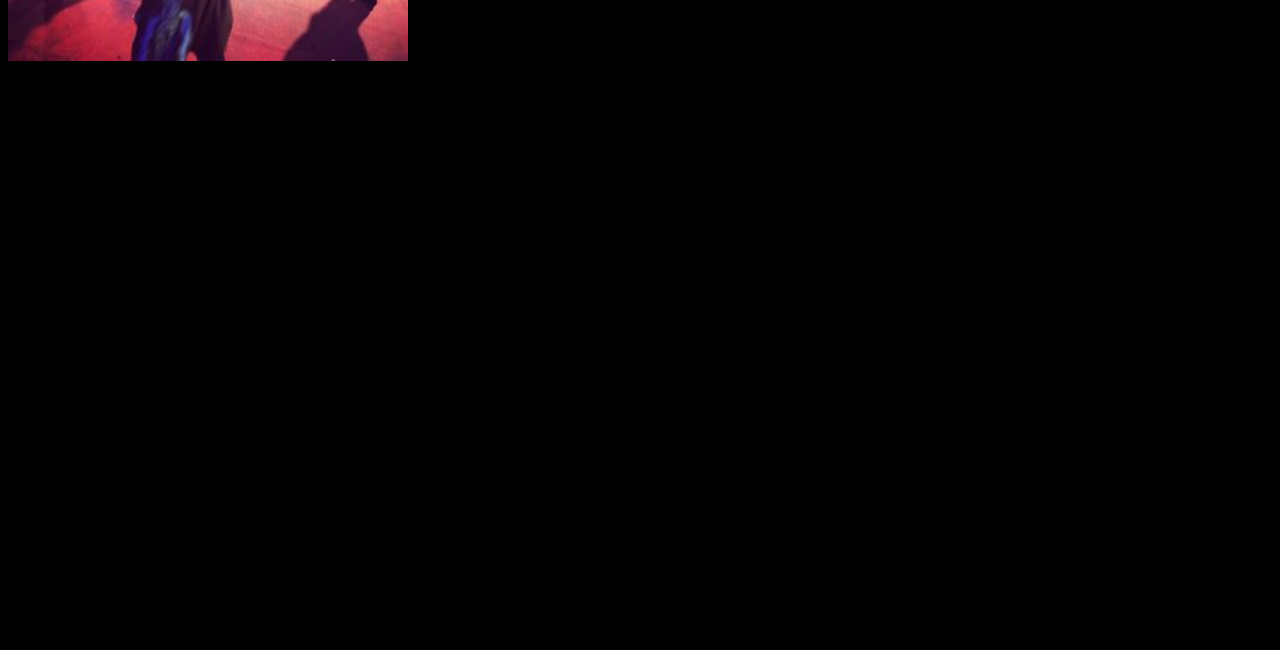
==== commit e63e8d5d: "continue project new javascript" ====
--- a/public_html/events.html
+++ b/public_html/events.html
@@ -5,14 +5,26 @@
         <title>Events</title>
         <meta charset="UTF-8">
         <link href="newcss.css" rel="stylesheet"/>
+        <script src="jquery-2.1.3.js">
+        </script>
+        
+        <script>
+            function changeFontSize(){
+                document.getElementById("p1").style.fontSize="50px";
+            }
+            
+            $(document).ready(function(){
+               $("#p2").css("font-size","40px"); 
+            });
+        </script>
     </head>
-    <body>
+    <body onload="changeFontSize()">
          <div id="wrapper">
              <div id="header">
                
-                <h1>KESERWAN-LEBANON</h1>
+                <p id="p1" onmouseover="this.style.color='white'">KESERWAN-LEBANON</p>
                 
-                <h4>2015-2016</h4>
+                <p id="p2" onmouseover="this.style.color='white'">2015-2016</p>
                 <a title="merry christmas"><img src="images/redsapin.jpg" alt="christmas" height="120" width="200" /></a>
                 <h2 id="more">Merry/christmas#keserwan</h2>
             </div>
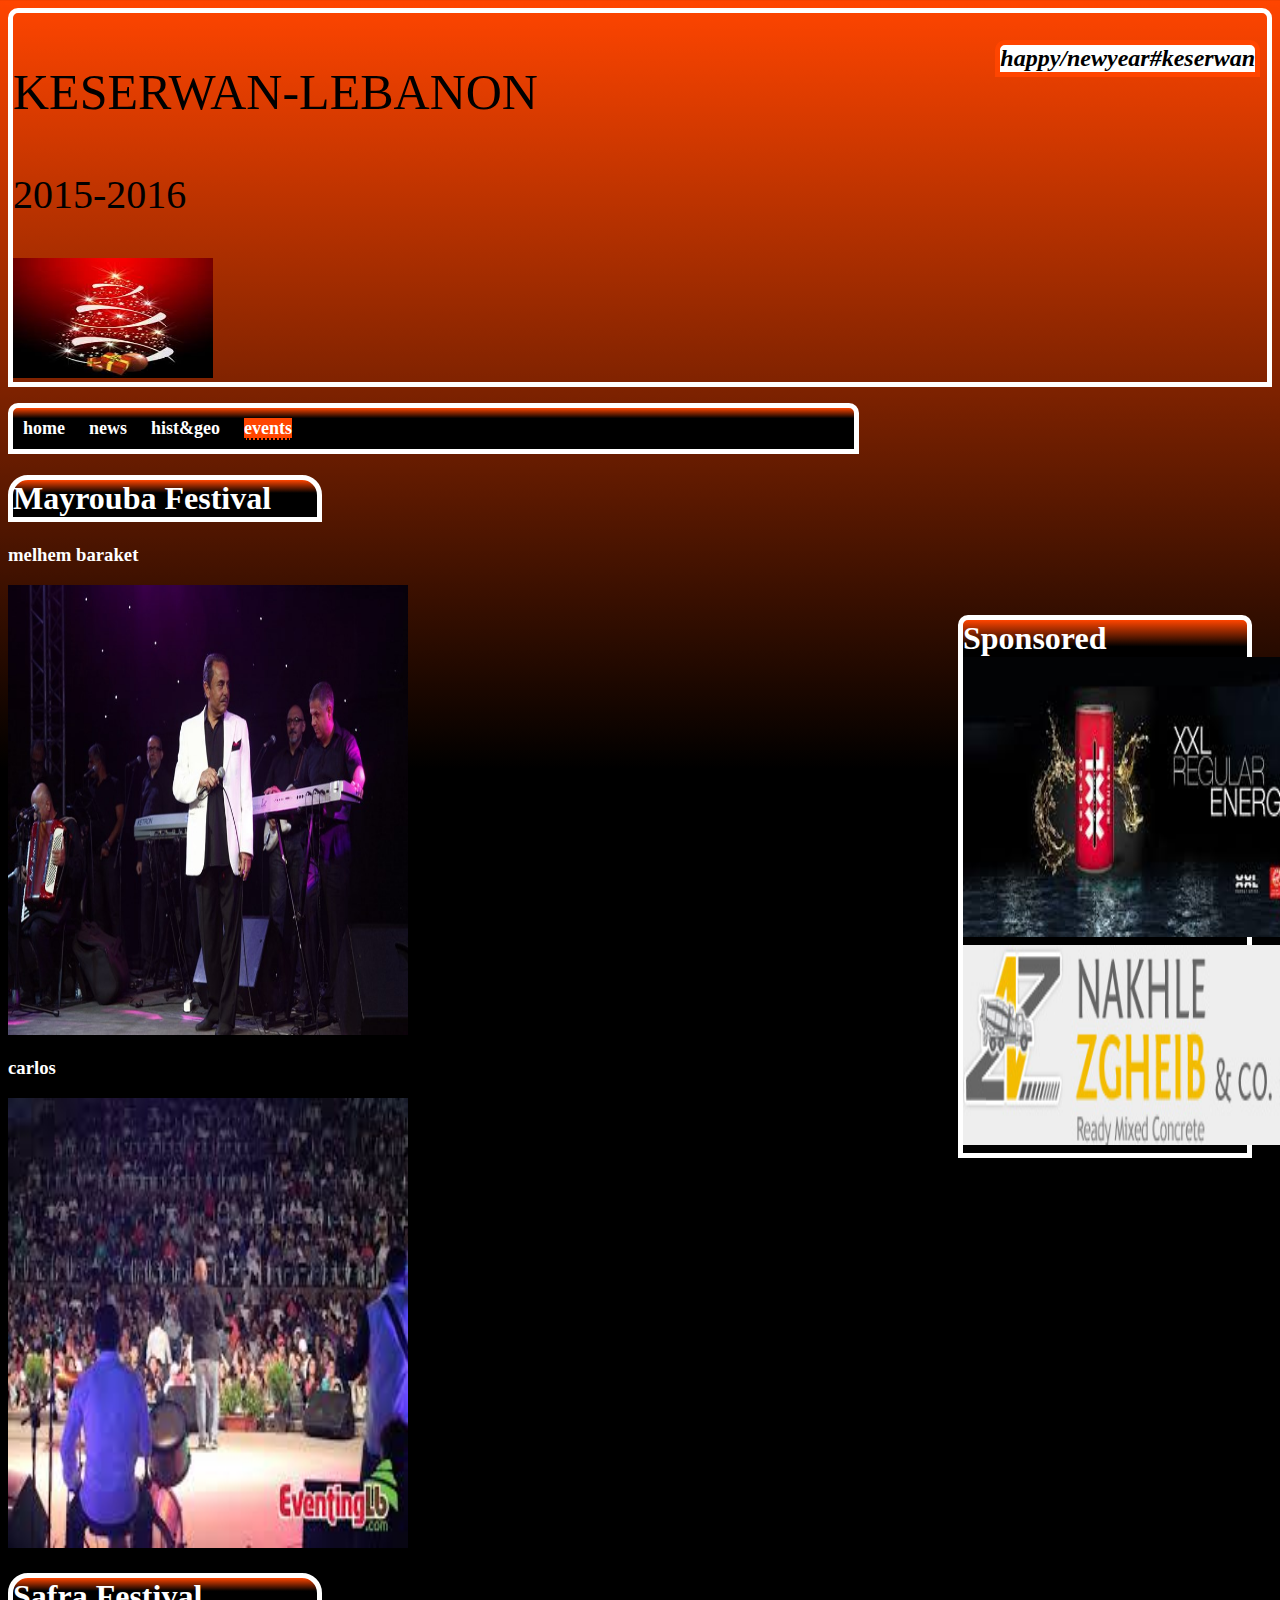
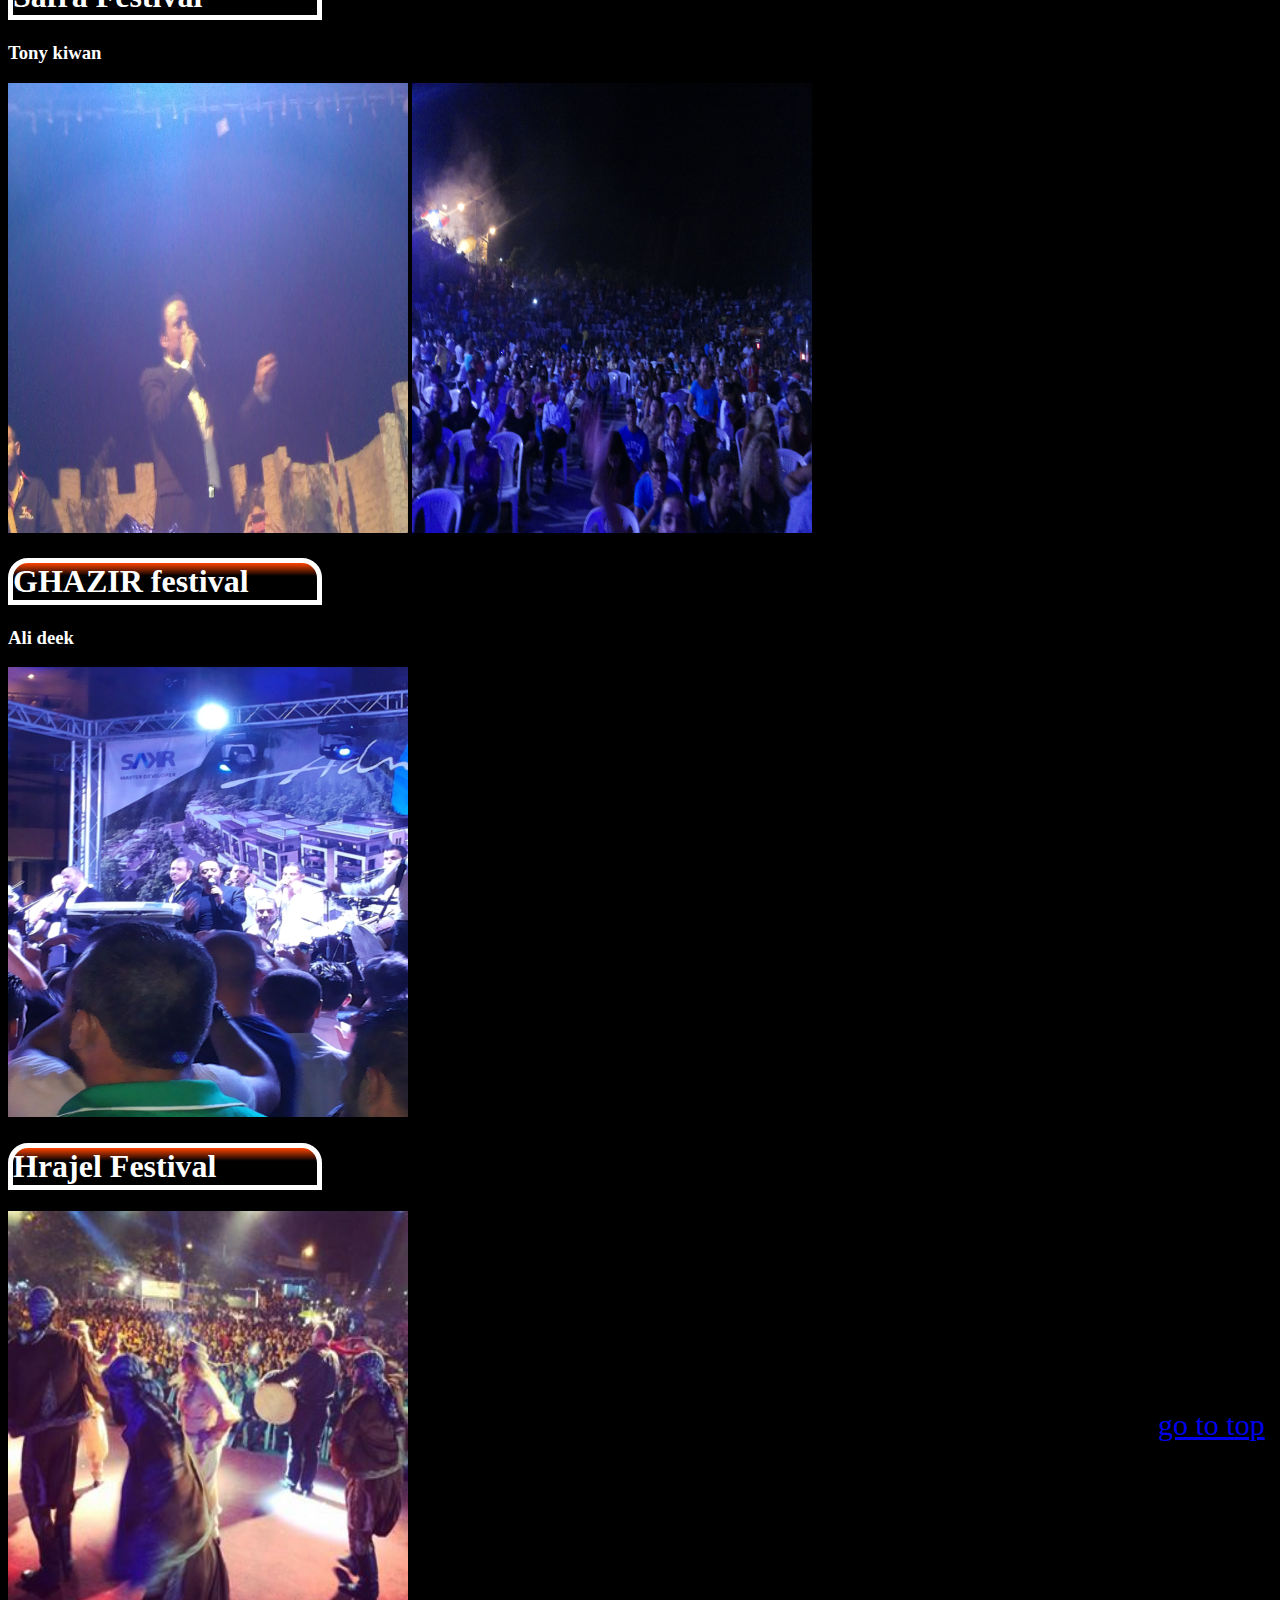
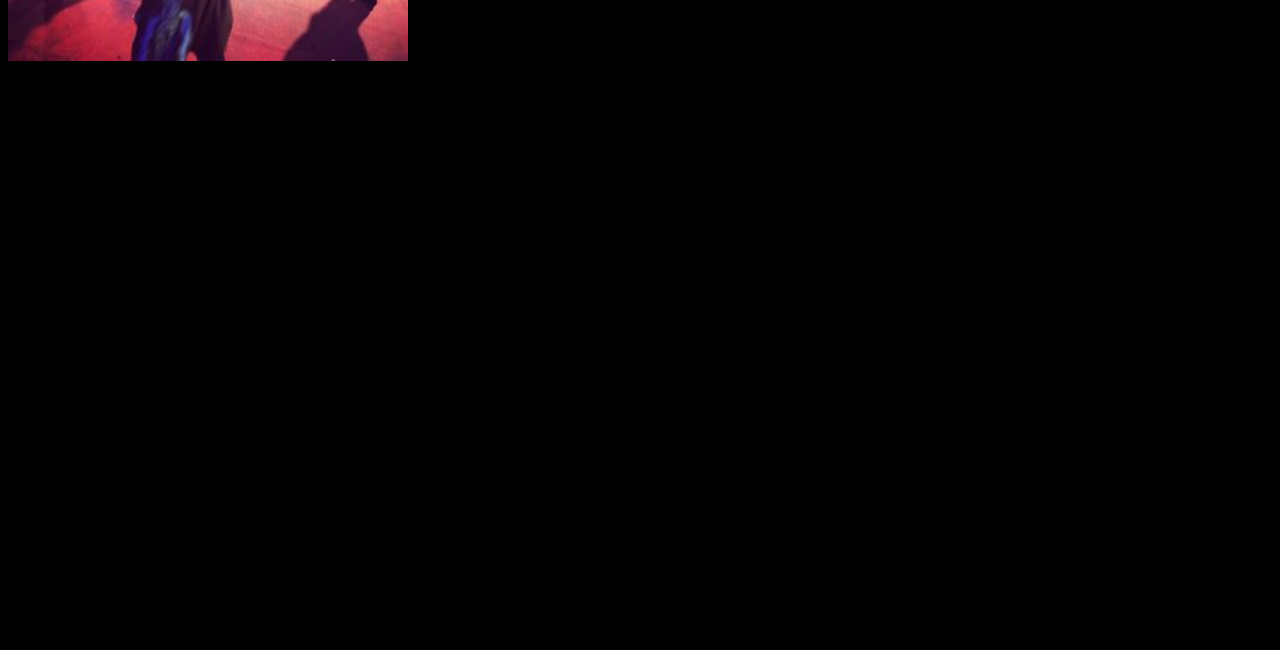
==== commit f6317187: "projet final jq+js+css" ====
--- a/public_html/events.html
+++ b/public_html/events.html
@@ -25,8 +25,8 @@
                 <p id="p1" onmouseover="this.style.color='white'">KESERWAN-LEBANON</p>
                 
                 <p id="p2" onmouseover="this.style.color='white'">2015-2016</p>
-                <a title="merry christmas"><img src="images/redsapin.jpg" alt="christmas" height="120" width="200" /></a>
-                <h2 id="more">Merry/christmas#keserwan</h2>
+                <a title="happy new year"><img src="images/redsapin.jpg" alt="christmas" height="120" width="200" /></a>
+                <h2 id="more">happy/newyear#keserwan</h2>
             </div>
        <ul id="menu">
                 <li><a href="index.html" onmouseover="this.style.
--- a/public_html/newcss.css
+++ b/public_html/newcss.css
@@ -114,6 +114,9 @@
 #his{
     color: white;
     margin-left: 400px;
+    position: relative;
+    left: -150px;
+    top: 200px;
 }
 #his>pre{
      position: relative;
@@ -190,6 +193,17 @@
    top: -3898px;
    
 }
-
-    
-    
+#color{
+    color: white;
+}
+#top1{
+    font-size: 30px;
+    position: relative;
+    top: -200px;
+}
+#uni{
+    color: orange;
+    position: relative;
+   top: -998px;
+}
+    
